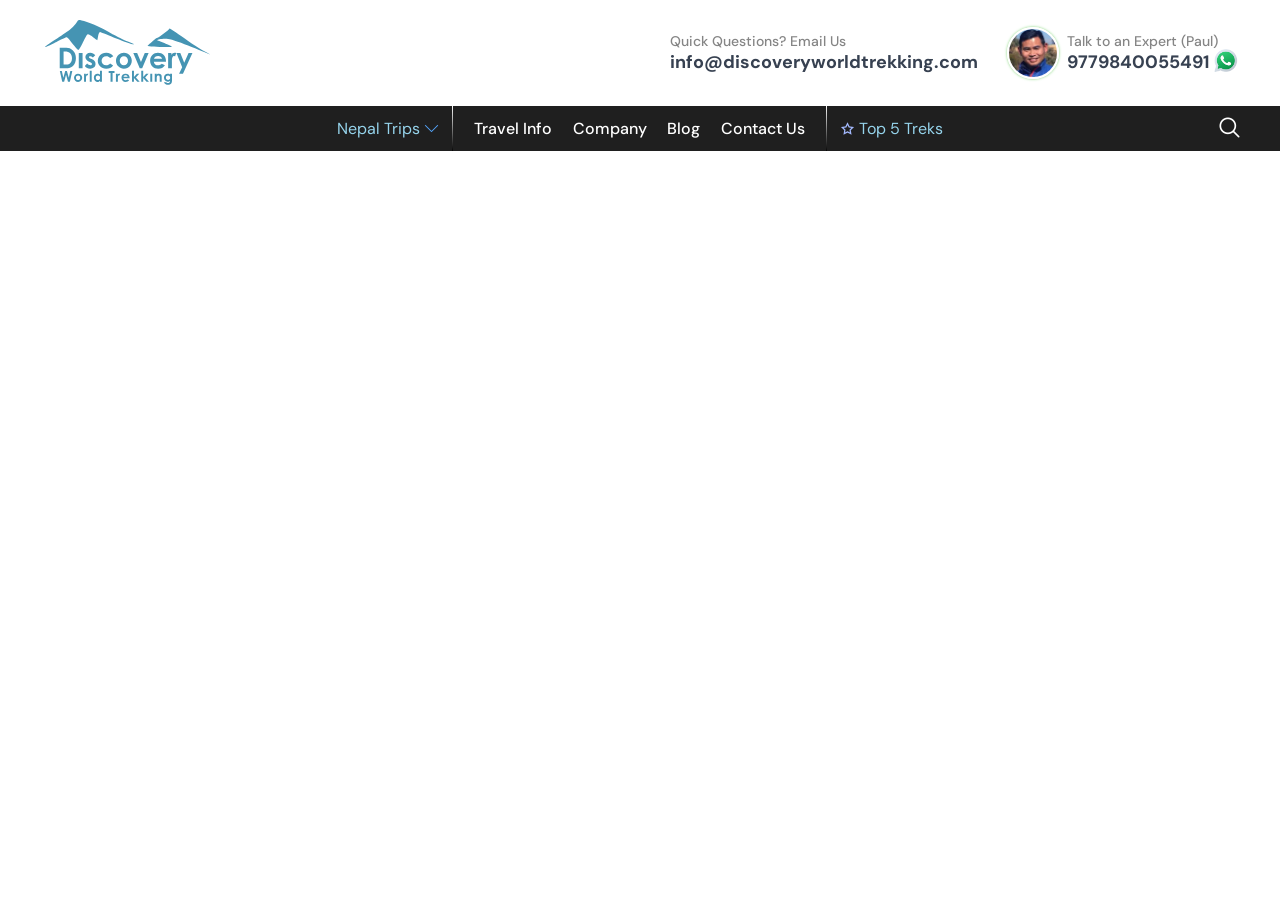
==== html/header.html @ b8f2e22e "blue_links id changed to class and vertical_nav removed from large screen" ====
<!DOCTYPE html>
<html lang="en">

<head>
    <meta charset="UTF-8">
    <meta name="viewport" content="width=device-width, initial-scale=1.0">
    <title>Header</title>
    <link rel="stylesheet" href="../styles/header.css">
    <link rel="icon" href="../images/icon.jpg">
    <link rel="preconnect" href="https://fonts.googleapis.com">
    <link rel="preconnect" href="https://fonts.gstatic.com" crossorigin>
    <link href="https://fonts.googleapis.com/css2?family=DM+Sans:wght@400;500;700&display=swap" rel="stylesheet">
</head>

<body>
    <header>
        <!-- header top logo part here  -->
        <div id="header_top">
            <img class="logo" src="../images/logo.svg" alt="">
            <div class="utility">
                <div class="utility_left">
                    <div class="box">
                        <span>Quick Questions? Email Us</span>
                        <a href="">info@discoveryworldtrekking.com</a>
                    </div>
                </div>
                <div class="utility_right">
                    <img class="person_image" src="../images/chat-person.webp" alt="">
                    <div class="box">
                        <span>Talk to an Expert (Paul)</span>
                        <div><a href="">9779840055491</a><img class="whatsapp_image" src="../images/whatsapp.png" alt=""></div>
                    </div>
                </div>
            </div>
            <div class="menubar">
                <img class="search_start" src="../images/search.png" alt="">
                <img src="../images/envelope.png" alt="">
                <img src="../images/whatsapp.png" alt="">
                <img class="Hbar" src="../images/bar.png" alt="">
            </div>
        </div>
        <!--large screen nav here -->
        <nav>
            <ul class="outer_ul">
                <li class="Nepal_Trips_link parent_li">
                    <a class="blue_links" class="parent_link" href="#">Nepal Trips&nbsp;<img src="../images/down_arrow.png" alt=""></a>
                    <div class="mega_menu hover_menu">
                        <aside class="sidebar">
                            <ul>
                                <li><a href="#">All Trips</a></li>
                                <li><a href="#">Everest Treks</a></li>
                                <li><a href="#">Annapurna Treks</a></li>
                                <li><a href="#">Manaslu Treks</a></li>
                                <li><a href="#">Langtang Treks</a></li>
                                <li><a href="#">Ganesh Himal Treks</a></li>
                                <li><a href="#">Mustang Treks</a></li>
                                <li><a href="#">Peak Climbing In Nepal</a></li>
                                <li><a href="#">Jungle Safari In Nepal</a></li>
                            </ul>
                        </aside>
                        <main class="contents">
                            <div class="clt_button_wrapper"><button>Confused? Lets Talk</button></div>
                            <div class="trips_grid">
                                <ul class="grid">
                                    <li><a href="#">Ama Dablam Base Camp – 13 Days</a></li>
                                    <li><a href="#">Annapurna Base Camp Short Trek – 5 Days</a></li>
                                    <li><a href="#">Annapurna Base Camp Short Trek – 7 Days</a></li>
                                    <li><a href="#">Annapurna Base Camp Trek – 11 Days</a></li>
                                    <li><a href="#">Annapurna Circuit Short Trek – 10 Days</a></li>
                                    <li><a href="#">Annapurna Circuit Trek – 14 Days</a></li>
                                    <li><a href="#">Annapurna Circuit Trek Fly Out From Jomsom –12 Days</a></li>
                                    <li><a href="#">Annapurna Circuit Trek With Tilicho Lake – 16 Days</a></li>
                                    <li><a href="#">Annapurna Sanctuary Trek – 9 Days</a></li>
                                    <li><a href="#">Annapurna Trek – 20 Days</a></li>
                                    <li><a href="#">Chitwan National Park Safari – 3 Days</a></li>
                                    <li><a href="#">Day Tour In Nagarkot – 1 Day</a></li>
                                    <li><a href="#">Everest Base Camp Chola Pass Gokyo Trek – 15 Days</a></li>
                                    <li><a href="#">Everest Base Camp Helicopter – 10 Days</a></li>
                                    <li><a href="#">Everest Base Camp Helicopter – 5 Days</a></li>
                                    <li><a href="#">Everest Base Camp Helicopter Tour – 1 Day</a></li>
                                    <li><a href="#">Gokyo Ri Trek – 11 Days</a></li>
                                    <li><a href="#">Island Peak Climb – 14 Days</a></li>
                                    <li><a href="#">Island Peak Climbing With EBC – 16 Days</a></li>
                                    <li><a href="#">Kathmandu Valley Tour – 1 Day</a></li>
                                    <li><a href="#">Kathmandu Valley World Heritage Sites Tour – 5 Days</a></li>
                                    <li><a href="#">Khopra Danda And Annapurna Base Camp Trek –13 Days</a></li>
                                    <li><a href="#">Khopra Danda Trek – 6 Days</a></li>
                                    <li><a href="#">Langtang Gosainkunda Trek – 13 Days</a></li>
                                    <li><a href="#">Langtang Trek – 8 Days</a></li>
                                    <li><a href="#">Lobuche Peak Climbing – 15 Days</a></li>
                                    <li><a href="#">Luxury Everest Base Camp Trek – 14 Days</a></li>
                                    <li><a href="#">Manaslu Circuit Trek – 12 Days</a></li>
                                    <li><a href="#">Manaslu Circuit Trek – 16 Days</a></li>
                                    <li><a href="#">Manaslu Tsum Valley Trek – 19 Days</a></li>
                                    <li><a href="#">Mardi Himal & Annapurna Base Camps Trek–13 Days</a></li>
                                    <li><a href="#">Mardi Himal & Khopra Danda Trek – 13 Days</a></li>
                                    <li><a href="#">Everest Base Camp Hike – 17 Days</a></li>
                                    <li><a href="#">Everest Base Camp Short Trek – 10 Days</a></li>
                                    <li><a href="#">Everest Base Camp Trek – 12 Days</a></li>
                                    <li><a href="#">Everest Base Camp Trek – 15 Days</a></li>
                                    <li><a href="#">Everest Base Camp Trek – 14 Days</a></li>
                                    <li><a href="#">Everest Base Camp Trek Via Gokyo Lakes– 15 Days</a></li>
                                    <li><a href="#">Everest Base Camp Trek With Gokyo Ri (Avoiding Chola Pass) – 15 Days</a></li>
                                    <li><a href="#">Everest Helicopter Tour – 10 Days</a></li>
                                    <li><a href="#">Everest High Pass Trek – 15 Days</a></li>
                                    <li><a href="#">Everest Three Passes Trek – 17 Days</a></li>
                                    <li><a href="#">Everest View Trek – 7 Days</a></li>
                                    <li><a href="#">Ghorepani Poon Hill Trek – 5 Days</a></li>
                                    <li><a href="#">Mardi Himal Trek – 7 Days</a></li>
                                    <li><a href="#">Mera Peak Climbing –15 Days</a></li>
                                    <li><a href="#">Nagarkot Sunrise Tour – 1 Days</a></li>
                                    <li><a href="#">Poon Hill Trek – 4 Days</a></li>
                                    <li><a href="#">Ruby Valley Trek – 7 Days</a></li>
                                    <li><a href="#">Ruby Valley Trekking – 8 Days</a></li>
                                    <li><a href="#">Tamang Heritage Trail – 12 Days</a></li>
                                    <li><a href="#">Three Peaks Climbing – Pokalde, The Island And Lobuche East – 19 Days</a></li>
                                    <li><a href="#">Trishuli River Rafting – 02 Days</a></li>
                                    <li><a href="#">Tsum Valley Trek – 16 Days</a></li>
                                    <li><a href="#">Upper Mustang Trek – 15 Days</a></li>
                                </ul>
                                <ul class="grid">
                                    <li><a href="#">Everest Base Camp Trek - 14 Days</a></li>
                                    <li><a href="#">Everest Base Camp Trek - 12 Days</a></li>
                                    <li><a href="#">Everest Base Camp Trek Via Gokyo Lakes- 15 Days</a></li>
                                    <li><a href="#">Everest Base Camp Chola Pass Gokyo Trek - 15 Days</a></li>
                                    <li><a href="#">Everest Base Camp Short Trek - 10 Days</a></li>
                                    <li><a href="#">Gokyo Ri Trek - 11 Days</a></li>
                                    <li><a href="#">Everest Three Passes Trek - 17 Days</a></li>
                                    <li><a href="#">Everest High Pass Trek - 15 Days</a></li>
                                    <li><a href="#">Everest View Trek - 7 Days</a></li>
                                    <li><a href="#">Luxury Everest Base Camp Trek - 14 Days</a></li>
                                    <li><a href="#">Ama Dablam Base Camp - 13 Days</a></li>
                                    <li><a href="#">Everest Base Camp Hike - 17 Days</a></li>
                                    <li><a href="#">Everest Base Camp Helicopter - 10 Days</a></li>
                                    <li><a href="#">Everest Base Camp Helicopter - 5 Days</a></li>
                                    <li><a href="#">Island Peak Climbing With EBC - 16 Days</a></li>
                                    <li><a href="#">Everest Base Camp Trek - 15 Days</a></li>
                                    <li><a href="#">Everest Base Camp Helicopter Tour - 1 Day</a></li>
                                    <li><a href="#">Everest Helicopter Tour - 10 Days</a></li>
                                    <li><a href="#">Everest Base Camp Trek With Gokyo Ri (Avoiding Chola Pass) - 15 Days</a></li>
                                </ul>
                                <ul class="grid">
                                    <li><a href="#">Annapurna Circuit Trek - 14 Days</a></li>
                                    <li><a href="#">Annapurna Base Camp Trek - 11 Days</a></li>
                                    <li><a href="#">Annapurna Circuit Trek With Tilicho Lake - 16 Days</a></li>
                                    <li><a href="#">Annapurna Base Camp Short Trek - 7 Days</a></li>
                                    <li><a href="#">Annapurna Sanctuary Trek - 9 Days</a></li>
                                    <li><a href="#">Mardi Himal Trek - 7 Days</a></li>
                                    <li><a href="#">Annapurna Base Camp Short Trek - 5 Days</a></li>
                                    <li><a href="#">Ghorepani Poon Hill Trek - 5 Days</a></li>
                                    <li><a href="#">Poon Hill Trek - 4 Days</a></li>
                                    <li><a href="#">Annapurna Circuit Short Trek - 10 Days</a></li>
                                    <li><a href="#">Annapurna Trek - 20 Days</a></li>
                                    <li><a href="#">Khopra Danda Trek - 6 Days</a></li>
                                    <li><a href="#">Annapurna Circuit Trek Fly Out From Jomsom -12 Days</a></li>
                                    <li><a href="#">Mardi Himal & Annapurna Base Camps Trek-13 Days</a></li>
                                    <li><a href="#">Khopra Danda And Annapurna Base Camp Trek -13 Days</a></li>
                                    <li><a href="#">Mardi Himal & Khopra Danda Trek - 13 Days</a></li>
                                </ul>
                                <ul class="grid">
                                    <li><a href="#">Manaslu Circuit Trek - 16 Days</a></li>
                                    <li><a href="#">Manaslu Circuit Trek - 12 Days</a></li>
                                    <li><a href="#">Manaslu Tsum Valley Trek - 19 Days</a></li>
                                    <li><a href="#">Tsum Valley Trek - 16 Days</a></li>
                                </ul>
                                <ul class="grid">
                                    <li><a href="#">Langtang Trek - 8 Days</a></li>
                                    <li><a href="#">Langtang Gosainkunda Trek - 13 Days</a></li>
                                    <li><a href="#">Tamang Heritage Trail - 12 Days</a></li>
                                </ul>
                                <ul class="grid">
                                    <li><a href="#">Ruby Valley Trek - 7 Days</a></li>
                                    <li><a href="#"> Ruby Valley Trekking - 8 Days</a></li>
                                </ul>
                                <ul class="grid">
                                    <li><a href="#">Upper Mustang Trek - 15 Days</a></li>
                                </ul>
                                <ul class="grid">
                                    <li><a href="#">Island Peak Climb - 14 Days</a></li>
                                    <li><a href="#">Mera Peak Climbing -15 Days</a></li>
                                    <li><a href="#">Three Peaks Climbing - Pokalde, The Island And Lobuche East - 19 Days</a></li>
                                    <li><a href="#">Lobuche Peak Climbing - 15 Days</a></li>
                                </ul>
                                <ul class="grid">
                                    <li><a href="#">Chitwan National Park Safari - 3 Days</a></li>
                                </ul>
                            </div>
                        </main>
                    </div>
                </li>
            </ul>
            <ul class="outer_ul">
                <li class="travel_link nav_link parent_li">
                    <a class="parent_link" id="white_links" href="#">Travel Info</a>
                    <ul class="hover_menu mini_hover travel_hover">
                        <li><a href="#">Travel Guide for Nepal</a></li>
                        <li><a href="#">Private Treks in Nepal</a></li>
                        <li><a href="#">Why travel to Nepal?</a></li>
                        <li><a href="#">Regions in Nepal</a></li>
                        <li><a href="#">Attractions in Nepal</a></li>
                        <li><a href="#">Guides Mandatory for Trekkers</a></li>
                        <li><a href="#">Accommodation Facilities in Nepal</a></li>
                        <li><a href="#">Altitude Acclimatization 10 Golden Rules</a></li>
                        <li><a href="#">Getting to Nepal and Visas</a></li>
                        <li><a href="#">Currency & Payments</a></li>
                        <li><a href="#">Facts About Mt. Everest</a></li>
                        <li><a href="#">Food and Beverages</a></li>
                        <li><a href="#">Safety and security while travelling in Nepal</a></li>
                        <li><a href="#">Transportation in Nepal</a></li>
                        <li><a href="#">Travel Insurance</a></li>
                        <li><a href="#">Trekking Permit/Fees</a></li>
                        <li><a href="#">Weather and Climate in Nepal</a></li>
                        <li><a href="#">What to do before coming to Nepal?</a></li>
                        <li><a href="#">When to come to Nepal?</a></li>
                    </ul>
                </li>
                <li class="nav_link company_link parent_li">
                    <a class="parent_link" id="white_links" href="#">Company</a>
                    <div class="hover_menu mini_hover company_hover">
                        <ul>
                            <li><a href="#">About Us</a></li>
                            <li><a href="#">Founder</a></li>
                            <li><a href="#">Our Team</a></li>
                            <li><a href="#">Why DWT</a></li>
                            <li><a href="#">Responsible Tourism</a></li>
                            <li><a href="#">Terms & Conditions</a></li>
                            <li><a href="#">CSR</a></li>
                            <li><a href="#">Legal Documents</a></li>
                            <li><a href="#">Privacy Policy</a></li>
                        </ul>
                    </div>
                </li>
                <li class="nav_link parent_li">
                    <a id="white_links" class="parent_link" href="">Blog</a>
                </li>
                <li class="nav_link parent_li">
                    <a id="white_links" class="parent_link" href="">Contact Us</a>
                </li>
            </ul>
            <ul class="outer_ul">
                <li class="nav_link top5treks_link parent_li">
                    <a class="blue_links" class="parent_link" href="#"><img src="../images/star.png" alt="">&nbsp;Top 5 Treks</a>
                    <div class="hover_menu mini_hover top5treks_hover">
                        <ul>
                            <li><a href="#">Everest Base Camp Trek – 14 Days</a></li>
                            <li><a href="#">Annapurna Circuit Trek – 14 Days</a></li>
                            <li><a href="#">Annapurna Base Camp Trek – 11 Days</a></li>
                            <li><a href="#">Annapurna Circuit Trek with Tilicho Lake – 16 Days</a></li>
                            <li><a href="#">Manaslu Circuit Trek – 16 Days</a></li>
                        </ul>
                    </div>
                </li>
            </ul>
            <img class="search_btn_nav search_start" src="../images/search.png" alt="">
        </nav>
        <!-- mobile screen nav-style here -->
        <div class="mobile_nav">
            <svg class="search search_start" xmlns="http://www.w3.org/2000/svg" x="0px" y="0px" width="100" height="100" viewBox="0,0,256,256">
                <g fill="#8eb4c2" fill-rule="nonzero" stroke="none" stroke-width="1" stroke-linecap="butt" stroke-linejoin="miter" stroke-miterlimit="10" stroke-dasharray="" stroke-dashoffset="0" font-family="none" font-weight="none" font-size="none" text-anchor="none"
                    style="mix-blend-mode: normal">
                    <g transform="scale(8.53333,8.53333)">
                        <path
                            d="M13,3c-5.511,0 -10,4.489 -10,10c0,5.511 4.489,10 10,10c2.39651,0 4.59738,-0.85101 6.32227,-2.26367l5.9707,5.9707c0.25082,0.26124 0.62327,0.36648 0.97371,0.27512c0.35044,-0.09136 0.62411,-0.36503 0.71547,-0.71547c0.09136,-0.35044 -0.01388,-0.72289 -0.27512,-0.97371l-5.9707,-5.9707c1.41266,-1.72488 2.26367,-3.92576 2.26367,-6.32227c0,-5.511 -4.489,-10 -10,-10zM13,5c4.43012,0 8,3.56988 8,8c0,4.43012 -3.56988,8 -8,8c-4.43012,0 -8,-3.56988 -8,-8c0,-4.43012 3.56988,-8 8,-8z">
                        </path>
                    </g>
                </g>
            </svg>
            <span class="search_start">Search Your Trip</span>
            <button class="Hbar">
                <svg class="hamburger" xmlns="http://www.w3.org/2000/svg" x="0px" y="0px" width="100" height="100" viewBox="0,0,256,256">
                    <g fill="#fbfbfb" fill-rule="nonzero" stroke="none" stroke-width="1" stroke-linecap="butt" stroke-linejoin="miter" stroke-miterlimit="10" stroke-dasharray="" stroke-dashoffset="0" font-family="none" font-weight="none" font-size="none" text-anchor="none"
                        style="mix-blend-mode: normal">
                        <g transform="scale(10.66667,10.66667)">
                            <path d="M20,14h-16c-1.105,0 -2,-0.895 -2,-2v0c0,-1.105 0.895,-2 2,-2h16c1.105,0 2,0.895 2,2v0c0,1.105 -0.895,2 -2,2z" opacity="0.35"></path>
                            <path d="M20,7h-16c-1.105,0 -2,-0.895 -2,-2v0c0,-1.105 0.895,-2 2,-2h16c1.105,0 2,0.895 2,2v0c0,1.105 -0.895,2 -2,2z"></path>
                            <path d="M20,21h-16c-1.105,0 -2,-0.895 -2,-2v0c0,-1.105 0.895,-2 2,-2h16c1.105,0 2,0.895 2,2v0c0,1.105 -0.895,2 -2,2z"></path>
                        </g>
                    </g>
                </svg>
                <p>Menu</p>
            </button>
        </div>
        <!-- vertical navigation here -->
        <div class="vertical_nav">
            <p class="click_this"><img src="../images/star.png" alt="">&nbsp;Top 5 Treks</p>
            <div class="click_down">
                <a href="#">Everest Base Camp Trek – 14 Days</a>
                <a href="#">Annapurna Circuit Trek – 14 Days</a>
                <a href="#">Annapurna Base Camp Trek – 11 Days</a>
                <a href="#">Annapurna Circuit Trek with Tilicho Lake – 16 Days</a>
                <a href="#">Manaslu Circuit Trek – 16 Days</a>
            </div>
            <p class="click_this">All Trips</p>
            <div class="click_down">
                <a href="#">Ama Dablam Base Camp - 13 Days</a>
                <a href="#">Annapurna Base Camp Short Trek – 5 Days</a>
                <a href="#">Annapurna Base Camp Short Trek – 7 Days</a>
                <a href="#">Annapurna Base Camp Trek – 11 Days</a>
                <a href="#">Annapurna Circuit Short Trek – 10 Days</a>
                <a href="#">Annapurna Circuit Trek – 14 Days</a>
                <a href="#">Annapurna Circuit Trek Fly Out From Jomsom –12 Days</a>
                <a href="#">Annapurna Circuit Trek With Tilicho Lake – 16 Days</a>
                <a href="#">Annapurna Sanctuary Trek – 9 Days</a>
                <a href="#">Annapurna Trek – 20 Days</a>
                <a href="#">Chitwan National Park Safari – 3 Days</a>
                <a href="#">Day Tour In Nagarkot – 1 Day</a>
                <a href="#">Everest Base Camp Chola Pass Gokyo Trek – 15 Days</a>
                <a href="#">Everest Base Camp Helicopter – 10 Days</a>
                <a href="#">Everest Base Camp Helicopter – 5 Days</a>
                <a href="#">Gokyo Ri Trek – 11 Days</a>
                <a href="#">Island Peak Climb – 14 Days</a>
                <a href="#">Island Peak Climbing With EBC – 16 Days</a>
                <a href="#">Kathmandu Valley Tour – 1 Day</a>
                <a href="#">Kathmandu Valley World Heritage Sites Tour – 5 Days</a>
                <a href="#">Khopra Danda And Annapurna Base Camp Trek –13 Days</a>
                <a href="#">Khopra Danda Trek – 6 Days</a>
                <a href="#">Langtang Gosainkunda Trek – 13 Days</a>
                <a href="#">Langtang Trek – 8 Days</a>
                <a href="#">Lobuche Peak Climbing – 15 Days</a>
                <a href="#">Luxury Everest Base Camp Trek – 14 Days</a>
                <a href="#">Manaslu Circuit Trek – 12 Days</a>
                <a href="#">Manaslu Circuit Trek – 16 Days</a>
                <a href="#">Manaslu Tsum Valley Trek – 19 Days</a>
                <a href="#">Everest Base Camp Helicopter Tour - 1 Day</a>
                <a href="#">Everest Base Camp Hike - 17 Days</a>
                <a href="#">Everest Base Camp Short Trek - 10 Days</a>
                <a href="#">Everest Base Camp Trek - 12 Days</a>
                <a href="#">Everest Base Camp Trek - 15 Days</a>
                <a href="#">Everest Base Camp Trek - 14 Days</a>
                <a href="#">Everest Base Camp Trek Via Gokyo Lakes - 15 Days</a>
                <a href="#">Everest Base Camp Trek With Gokyo Ri (Avoiding Chola Pass) - 15 Days</a>
                <a href="#">Everest Helicopter Tour - 10 Days</a>
                <a href="#">Everest High Pass Trek - 15 Days</a>
                <a href="#">Everest Three Passes Trek - 17 Days</a>
                <a href="#">Everest View Trek - 7 Days</a>
                <a href="#">Ghorepani Poon Hill Trek - 5 Days</a>
                <a href="#">Mardi Himal & Annapurna Base Camps Trek - 13 Days</a>
                <a href="#">Mardi Himal & Khopra Danda Trek - 13 Days</a>
                <a href="#">Mardi Himal Trek - 7 Days</a>
                <a href="#">Mera Peak Climbing - 15 Days</a>
                <a href="#">Nagarkot Sunrise Tour - 1 Days</a>
                <a href="#">Poon Hill Trek - 4 Days</a>
                <a href="#">Ruby Valley Trek - 7 Days</a>
                <a href="#">Ruby Valley Trekking - 8 Days</a>
                <a href="#">Tamang Heritage Trail - 12 Days</a>
                <a href="#">Three Peaks Climbing - Pokalde, The Island And Lobuche East - 19 Days</a>
                <a href="#">Trishuli River Rafting - 02 Days</a>
                <a href="#">Tsum Valley Trek - 16 Days</a>
                <a href="#">Upper Mustang Trek - 15 Days</a>
            </div>
            <p class="click_this">Everest Treks</p>
            <div class="click_down">
                <a href="#">Everest Base Camp Trek - 14 Days</a>
                <a href="#">Everest Base Camp Trek - 12 Days</a>
                <a href="#">Everest Base Camp Trek Via Gokyo Lakes - 15 Days</a>
                <a href="#">Everest Base Camp Chola Pass Gokyo Trek - 15 Days</a>
                <a href="#">Everest Base Camp Short Trek - 10 Days</a>
                <a href="#">Gokyo Ri Trek - 11 Days</a>
                <a href="#">Everest Three Passes Trek - 17 Days</a>
                <a href="#">Everest High Pass Trek - 15 Days</a>
                <a href="#">Everest View Trek - 7 Days</a>
                <a href="#">Luxury Everest Base Camp Trek - 14 Days</a>
                <a href="#">Ama Dablam Base Camp - 13 Days</a>
                <a href="#">Everest Base Camp Hike - 17 Days</a>
                <a href="#">Everest Base Camp Helicopter - 10 Days</a>
                <a href="#">Everest Base Camp Helicopter - 5 Days</a>
                <a href="#">Island Peak Climbing With EBC - 16 Days</a>
                <a href="#">Everest Base Camp Trek - 15 Days</a>
                <a href="#">Everest Base Camp Helicopter Tour - 1 Day</a>
                <a href="#">Everest Helicopter Tour - 10 Days</a>
                <a href="#">Everest Base Camp Trek With Gokyo Ri (Avoiding Chola Pass) - 15 Days</a>
            </div>
            <p class="click_this">Annapurna Treks</p>
            <div class="click_down">
                <a href="#">Annapurna Circuit Trek - 14 Days</a>
                <a href="#">Annapurna Base Camp Trek - 11 Days</a>
                <a href="#">Annapurna Circuit Trek With Tilicho Lake - 16 Days</a>
                <a href="#">Annapurna Base Camp Short Trek - 7 Days</a>
                <a href="#">Annapurna Sanctuary Trek - 9 Days</a>
                <a href="#">Mardi Himal Trek - 7 Days</a>
                <a href="#">Annapurna Base Camp Short Trek - 5 Days</a>
                <a href="#">Ghorepani Poon Hill Trek - 5 Days</a>
                <a href="#">Poon Hill Trek - 4 Days</a>
                <a href="#">Annapurna Circuit Short Trek - 10 Days</a>
                <a href="#">Annapurna Trek - 20 Days</a>
                <a href="#">Khopra Danda Trek - 6 Days</a>
                <a href="#">Annapurna Circuit Trek Fly Out From Jomsom - 12 Days</a>
                <a href="#">Mardi Himal & Annapurna Base Camps Trek - 13 Days</a>
                <a href="#">Khopra Danda And Annapurna Base Camp Trek - 13 Days</a>
                <a href="#">Mardi Himal & Khopra Danda Trek - 13 Days</a>
            </div>
            <p class="click_this">Manaslu Treks</p>
            <div class="click_down">
                <a href="#">Manaslu Circuit Trek - 16 Days</a>
                <a href="#">Manaslu Circuit Trek - 12 Days</a>
                <a href="#">Manaslu Tsum Valley Trek - 19 Days</a>
                <a href="#">Tsum Valley Trek - 16 Days</a>
            </div>
            <p class="click_this">Langtang Treks</p>
            <div class="click_down">
                <a href="#">Langtang Trek - 8 Days</a>
                <a href="#">Langtang Gosainkunda Trek - 13 Days</a>
                <a href="#">Tamang Heritage Trail - 12 Days</a>
            </div>
            <p class="click_this">Ganesh Himal Treks</p>
            <div class="click_down">
                <a href="#">Langtang Trek - 8 Days</a>
                <a href="#">Langtang Gosainkunda Trek - 13 Days</a>
                <a href="#">Tamang Heritage Trail - 12 Days</a>
            </div>
            <p class="click_this">Mustang Treks</p>
            <div class="click_down">
                <a href="#">Upper Mustang Trek - 15 Days</a>
            </div>
            <p class="click_this">Peak Climbing In Nepal</p>
            <div class="click_down">
                <a href="#">Island Peak Climb – 14 Days</a>
                <a href="#">Mera Peak Climbing – 15 Days</a>
                <a href="#">Three Peaks Climbing – Pokalde, The Island And Lobuche East – 19 Days</a>
                <a href="#">Lobuche Peak Climbing – 15 Days</a>
            </div>
            <p class="click_this">Jungle Safari In Nepal</p>
            <div class="click_down">
                <a href="#">Chitwan National Park Safari - 3 Days</a>
            </div>
            <p class="click_this">Travel Info</p>
            <div class="click_down">
                <a href="#">Travel Guide for Nepal</a>
                <a href="#">Currency & Payments</a>
                <a href="#">Private Treks in Nepal</a>
                <a href="#">Facts About Mt. Everest</a>
                <a href="#">Why travel to Nepal?</a>
                <a href="#">Food and Beverages</a>
                <a href="#">Regions in Nepal</a>
                <a href="#">Safety and security while travelling in Nepal</a>
                <a href="#">Attractions in Nepal</a>
                <a href="#">Transportation in Nepal</a>
                <a href="#">Guides Mandatory for Trekkers</a>
                <a href="#">Travel Insurance</a>
                <a href="#">Accommodation Facilities in Nepal</a>
                <a href="#">Weather and Climate in Nepal</a>
                <a href="#">Altitude Acclimatization</a>
                <a href="#">10 Golden Rules</a>
                <a href="#">Getting to Nepal and Visas</a>
                <a href="#">What to do before coming to Nepal?</a>
                <a href="#">When to come to Nepal?</a>
            </div>
            <p class="click_this">Company</p>
            <div class="click_down">
                <a href="#">About Us</a>
                <a href="#">Founder</a>
                <a href="#">Our Team</a>
                <a href="#">Why DWT</a>
                <a href="#">Responsible Tourism</a>
                <a href="#">Terms & Conditions</a>
                <a href="#">CSR</a>
                <a href="#">Legal Documents</a>
                <a href="#">Privacy Policy</a>
            </div>
            <p><a class="root_links" href="#">Blog</a></p>
            <p><a class="root_links" href="#">Contact Us</a></p>
            <ul>
                <li>Quick Questions? Email Us&nbsp;&nbsp;<a href="#">info@zzzcoveryworldtrekzzzz.com</a></li>
                <li>Talk to an Expert&nbsp;<img style="height: 20px; width: 20px;" src="../images/whatsapp.png" alt="">&nbsp;<a href="#">98xxxxxxxx</a></li>
            </ul>
        </div>
        <!-- search screen here -->
        <div class="search_screen">
            <div class="search_box">
                <img class="search_icon search_start" src="../images/search.png" alt="">
                <input type="text" name="search_key" placeholder="Search">
                <img class="cross_icon" src="../images/cross.png" alt="">
            </div>
            <div class="search_cover"></div>
        </div>
    </header>
    <script src="../javascripts/header.js"></script>
</body>

</html>
---- styles/header.css ----
*{
    margin: 0;padding: 0;box-sizing: border-box;
}
header{
    font-family: 'DM Sans' , system-ui, -apple-system, BlinkMacSystemFont, 'Segoe UI', Roboto, Oxygen, Ubuntu, Cantarell, 'Open Sans', 'Helvetica Neue', sans-serif;
}
header #header_top{
    padding: 20px 3.5%;display: flex;align-items: center;justify-content: space-between;
}
header #header_top .utility{
    display: flex; gap: 1.8rem;
}
header #header_top .utility .box{
    display: flex;flex-direction: column;justify-content: center;
}
header #header_top .utility .box span{
    color: rgb(133, 133, 133);font-weight: 500;font-size: 14px;
}
header #header_top .utility .box a{
    text-decoration: none;font-size: 18px;color: rgb(55, 65, 81);font-weight: 700;
}
header #header_top .utility .utility_left{
    display: flex;
}
header #header_top .utility .utility_right{
    display: flex;gap: 0.5rem;
}
header #header_top .utility .utility_right .box .whatsapp_image{
    width: 18px; scale: 1.5; margin-left: 0.5rem;transform: translateY(1px);
}
header #header_top .utility .utility_right .person_image{
    width: 52px;height: 52px; border-radius: 50%; box-shadow:0 0 3px rgb(126, 212, 115);border: 2px solid white;
}
header #header_top .menubar{
    display: none;
}




header nav{
    display: flex;
    justify-content: center;
    position: relative;
    background-color: rgb(31, 31, 31);padding: 0 5px;
}
nav .outer_ul{
    display: flex;gap: 0.3rem;padding: 0 0.8rem;align-items: center;
}
nav .outer_ul .parent_li{
    list-style-type: none;
}
nav .outer_ul .parent_li img{
    transform: translateY(2px);
}
nav .outer_ul:nth-child(2){
    border-left: 1px solid;border-right: 1px solid;border-image: linear-gradient(to bottom , white , black)1;
}
nav .parent_link{
    list-style-type: none;line-height: 45px;font-size: 16px;padding: 0 0.5rem;
}
nav .nav_link{
    position: relative;
}
nav #white_links{
    text-decoration: none;display: flex;align-items: center;gap: 0 4px;font-weight: 500; color: white;
}
nav #white_links:hover{
    color: rgb(83, 190, 233);
}
nav .hover_menu{
    display: none;position: absolute;
}
nav .mini_hover{
    position: absolute;left: 0;background-color: white;padding: 10px;
}
nav .mini_hover li{
    list-style-type: none;padding: 5px 0;
}
nav .mini_hover li a{
    line-height: 20px; padding: 5px 0; font-size: 14px;color: black;text-decoration: none;
}
nav .mini_hover li a:hover{
    color: rgb(71, 191, 212);transition: color 0.2s ease;
}
.travel_link:hover> .travel_hover{
    display: block;column-count: 2;width: 400px;
}
.company_link:hover> .company_hover{
    display: block;width: 280px;
}
.top5treks_link:hover> .top5treks_hover{
    display: block;width: 280px;
}
 nav ul .mega_menu{
    position: absolute; left: 5vw;width: 90%;height: 480px; padding: 1rem; color: black; background-color: white;
}  
 nav ul .Nepal_Trips_link:hover >.mega_menu{
   display: flex; transition: all 0.5s ease;
} 
 nav .sidebar{
    width: 23%; border-right: 1px solid rgba(128, 128, 128, 0.76);
}
nav .sidebar ul li{
    list-style-type: none;padding: 0.5rem 0.3rem;cursor: pointer;
}
nav .sidebar ul li.active{
    background-color: rgb(224, 224, 224);border-right: 3px solid rgb(129, 129, 255);
}
nav .sidebar ul li:hover > a{
color: rgb(84, 84, 255);
}
 nav .sidebar ul li a{
    color: #111827;text-decoration: none;font-size: 16px;font-weight: 600;
}
 nav .contents{
    width: 77%;padding: 0 1rem;
}
 nav .trips_grid{
    height: 90%; width: 100%;overflow-x: auto; padding: 0.5rem 0.5rem;
}
nav .trips_grid .grid{
    display: none;
}
 nav .trips_grid ul li{
    list-style-type: none;padding: 5px 0;
 }
 nav .trips_grid ul li a{
    color: black; font-size: 14px;text-decoration: none;
}
 nav .trips_grid ul li a:hover{
    color: rgb(71, 191, 212);transition: color 0.2s ease;
 }
 nav .trips_grid ul{
    display: block;column-count: 2;
}
 nav .clt_button_wrapper{
    padding: 0.5rem 0; border-bottom: 1px solid rgba(128, 128, 128, 0.719);
 }
 nav .clt_button_wrapper button{
    padding: 10px 14px; font-size: 14px; background-color: rgb(122, 122, 255); color: white;border: none; font-weight: 600;
    border-radius: 4px;
}
 nav .blue_links{
    color: rgb(150, 212, 236); text-decoration: none;gap: 4px;line-height: 45px;
}
 nav .blue_links:hover{
    color: rgb(83, 190, 233);
}
 nav .blue_links img{
    filter: invert(42%) sepia(93%) saturate(1352%) hue-rotate(203deg) brightness(119%) contrast(119%);
}
nav .search_btn_nav{
    position: absolute; 
    filter: brightness(0) invert(1);
    width: 25px; 
    height: 25px;
    right: 3%;top: 20%;
    cursor: pointer;
}
header .mobile_nav{
        display: none;
    }


    

/* search screen here */
header .search_screen{
    width:100%;
    display: none;
    flex-direction: column;
    background-color: white;
    position: fixed;
    top: 0;
    left: 0;
    overflow: hidden;
}
.search_screen .search_box{
    height: fit-content;
    width: 65%;
    display: flex;
    align-items: center;
    justify-content: center;
    margin: 0 auto;
    padding: 12px 10px;
}
.search_screen .search_box .search_icon{
    height: 25px;
    width: 25px;
    filter: opacity(0.7);
}
.search_screen .search_cover{
    background-color: rgba(0, 0, 0, 0.678);
    width: 100%;
}
.search_screen .search_box input{
    padding: 1rem 1rem;
    font-size: 30px;
    border: none;
    outline: none;
    width: 100%;
}
.search_screen .search_box input::placeholder{
    font-size: 30px;color: rgb(214, 214, 214);
}



/* vertical navigation here */
header .vertical_nav{
    display: none;
    flex-direction: column;
    padding: 3px 0;
    background-color: #374151;
}
header .vertical_nav.active{
    display: flex;
}
header .vertical_nav .root_links{
    color: #d5eff9;
    font-size: 18px;
    text-decoration: none;
}
header .vertical_nav p{
    background-color: #374151;
    color: #d5eff9;
    font-size: 18px;
    padding: 12px 0px;
    border-bottom: 1px solid rgba(128, 128, 128, 0.377);
    margin: 0 24px;
    cursor: pointer;
}
header .vertical_nav .click_down a{
    text-decoration: none;
    font-size: 14px;
    font-weight: 600;
    color: #d5eff9;
    padding: 12px 0px;
    border-bottom: 1px solid rgba(128, 128, 128, 0.377);
    margin: 0 24px;
}
header .vertical_nav .click_down{
    flex-direction: column;
    background-color: #1f2937;
    display: none;
    height: 0;
}
header .vertical_nav .click_down.active{
    display: flex;
}
header .vertical_nav ul{
    padding: 20px 24px;
    background-color: #374151;
    display: flex;
    flex-direction: column;
    gap: 0.5rem;
}
header .vertical_nav ul li{
    display: flex;
    align-items: center;
    justify-content: flex-end;
    color: whitesmoke;
}
header .vertical_nav ul li a{
    color: white;
    text-decoration: none;
}
header .vertical_nav{
    display: none;
}














/* responsive design here */

@media screen and (max-width:1024px){
    header #header_top .utility .utility_right .person_image{
        display: none;
    }
    header nav{
        display: none;
    }
    header .mobile_nav{
        display: flex;align-items: center;background-color: #111827;gap: 8px;padding-left: 1.5rem;
    }
    header .mobile_nav .search{
        width: 25px;height: 25px;
    }
    header .mobile_nav .hamburger{
        width: 22px;height: 22px;
    }
    header .mobile_nav button{
        display: flex;align-items: center;gap: 5px;background-color: #374151;padding: 3px 0.5rem;
    }
    header .mobile_nav button p{
        font-size: 18px;padding: 0.5rem 1rem;color: white;
    }
    header .mobile_nav span{
        flex: 1;font-size: 18px;font-weight: 500;color: rgb(69, 69, 83);
    }
}
@media screen and (max-width:768px){
    header #header_top .utility{
        display: none;
    }
    header #header_top{
    padding: 1rem 3%;
    }
    header #header_top .logo{
        width: 9rem;
    }
    header #header_top .menubar{
        display: flex;gap: 0.7rem;
    }
    header #header_top .menubar img{
        width:30px;
    }
    header .mobile_nav{
        display: none;
    }
    .search_screen .search_box{
    width: 90%;
}
.search_screen .search_box{
    padding: 0px 0px;
}
.search_screen .search_box{
    height: fit-content;
    width: 80%;
    display: flex;
    margin: 0 auto;
    padding: 5px 0.8rem;
}
.search_screen .search_box input{
    font-size: 20px;
}
.search_screen .search_box input::placeholder{
    font-size: 20px;
}
}
@media screen and (max-width:480px){
    .search_screen .search_box{
    width: 90%;
}
}
@media screen and (max-width:320px){
    .search_screen .search_box{
    width: auto;
}
.search_screen .search_box input{
    flex:1;
}
}
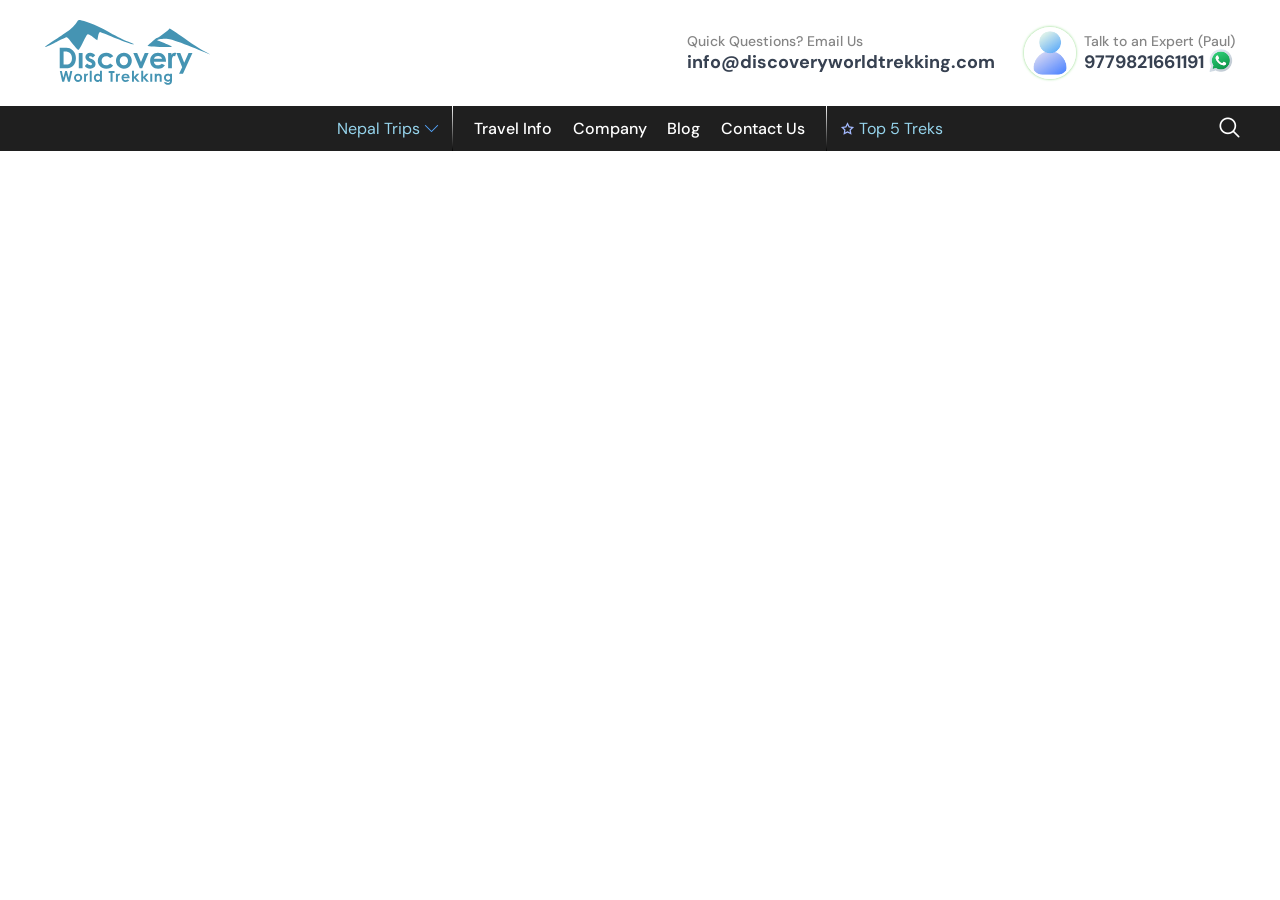
==== commit d6ce4d89: "whatsapp link and chat-person commited" ====
--- a/html/header.html
+++ b/html/header.html
@@ -28,15 +28,15 @@
                     <img class="person_image" src="../images/chat-person.webp" alt="">
                     <div class="box">
                         <span>Talk to an Expert (Paul)</span>
-                        <div><a href="">9779840055491</a><img class="whatsapp_image" src="../images/whatsapp.png" alt=""></div>
+                        <div><a href="#">9779821661191</a><a  href="https://wa.me/9779821661191"target="_blank"><img class="whatsapp_image" src="../images/whatsapp.png" alt=""></a></div>
                     </div>
                 </div>
             </div>
             <div class="menubar">
-                <img class="search_start" src="../images/search.png" alt="">
-                <img src="../images/envelope.png" alt="">
-                <img src="../images/whatsapp.png" alt="">
-                <img class="Hbar" src="../images/bar.png" alt="">
+                <a href="#"><img class="search_start" src="../images/search.png" alt=""></a>
+                <a href="#"><img src="../images/envelope.png" alt=""></a>
+                <a href="https://wa.me/+9779821661191"target="_blank"><img src="../images/whatsapp.png" alt=""></a>
+                <a href="#"><img class="Hbar" src="../images/bar.png" alt=""></a>
             </div>
         </div>
         <!--large screen nav here -->
@@ -267,17 +267,23 @@
             </svg>
             <span class="search_start">Search Your Trip</span>
             <button class="Hbar">
-                <svg class="hamburger" xmlns="http://www.w3.org/2000/svg" x="0px" y="0px" width="100" height="100" viewBox="0,0,256,256">
-                    <g fill="#fbfbfb" fill-rule="nonzero" stroke="none" stroke-width="1" stroke-linecap="butt" stroke-linejoin="miter" stroke-miterlimit="10" stroke-dasharray="" stroke-dashoffset="0" font-family="none" font-weight="none" font-size="none" text-anchor="none"
-                        style="mix-blend-mode: normal">
-                        <g transform="scale(10.66667,10.66667)">
-                            <path d="M20,14h-16c-1.105,0 -2,-0.895 -2,-2v0c0,-1.105 0.895,-2 2,-2h16c1.105,0 2,0.895 2,2v0c0,1.105 -0.895,2 -2,2z" opacity="0.35"></path>
-                            <path d="M20,7h-16c-1.105,0 -2,-0.895 -2,-2v0c0,-1.105 0.895,-2 2,-2h16c1.105,0 2,0.895 2,2v0c0,1.105 -0.895,2 -2,2z"></path>
-                            <path d="M20,21h-16c-1.105,0 -2,-0.895 -2,-2v0c0,-1.105 0.895,-2 2,-2h16c1.105,0 2,0.895 2,2v0c0,1.105 -0.895,2 -2,2z"></path>
+                <div class="open inner">
+                    <svg class="hamburger" xmlns="http://www.w3.org/2000/svg" x="0px" y="0px" width="100" height="100" viewBox="0,0,256,256">
+                        <g fill="#fbfbfb" fill-rule="nonzero" stroke="none" stroke-width="1" stroke-linecap="butt" stroke-linejoin="miter" stroke-miterlimit="10" stroke-dasharray="" stroke-dashoffset="0" font-family="none" font-weight="none" font-size="none" text-anchor="none"
+                            style="mix-blend-mode: normal">
+                            <g transform="scale(10.66667,10.66667)">
+                                <path d="M20,14h-16c-1.105,0 -2,-0.895 -2,-2v0c0,-1.105 0.895,-2 2,-2h16c1.105,0 2,0.895 2,2v0c0,1.105 -0.895,2 -2,2z" opacity="0.35"></path>
+                                <path d="M20,7h-16c-1.105,0 -2,-0.895 -2,-2v0c0,-1.105 0.895,-2 2,-2h16c1.105,0 2,0.895 2,2v0c0,1.105 -0.895,2 -2,2z"></path>
+                                <path d="M20,21h-16c-1.105,0 -2,-0.895 -2,-2v0c0,-1.105 0.895,-2 2,-2h16c1.105,0 2,0.895 2,2v0c0,1.105 -0.895,2 -2,2z"></path>
+                            </g>
                         </g>
-                    </g>
-                </svg>
-                <p>Menu</p>
+                    </svg>
+                    <p>Menu</p>
+                </div>
+                <div class="close inner">
+                    <img style="height: 25px;width: 25px; filter: brightness(0) invert(1);" src="../images/cross.png" alt="">
+                    <p>Close</p>
+                </div>
             </button>
         </div>
         <!-- vertical navigation here -->
@@ -460,8 +466,8 @@
             <p><a class="root_links" href="#">Blog</a></p>
             <p><a class="root_links" href="#">Contact Us</a></p>
             <ul>
-                <li>Quick Questions? Email Us&nbsp;&nbsp;<a href="#">info@zzzcoveryworldtrekzzzz.com</a></li>
-                <li>Talk to an Expert&nbsp;<img style="height: 20px; width: 20px;" src="../images/whatsapp.png" alt="">&nbsp;<a href="#">98xxxxxxxx</a></li>
+                <li><span>Quick Questions? Email Us&nbsp;</span><a href="#">info@zzzcoveryworldtrekzzzz.com</a></li>
+                <li><span>Talk to an Expert&nbsp;<img style="height: 20px; width: 20px;" src="../images/whatsapp.png" alt="">&nbsp;</span><a href="#">98xxxxxxxx</a></li>
             </ul>
         </div>
         <!-- search screen here -->
--- a/styles/header.css
+++ b/styles/header.css
@@ -209,13 +209,12 @@
 
 /* vertical navigation here */
 header .vertical_nav{
-    display: none;
-    flex-direction: column;
-    padding: 3px 0;
+    display: flex;
+    flex-direction: column;
     background-color: #374151;
-}
-header .vertical_nav.active{
-    display: flex;
+    overflow: hidden;
+    height: 0;
+    transition: height 0.3s ease;
 }
 header .vertical_nav .root_links{
     color: #d5eff9;
@@ -243,11 +242,10 @@
 header .vertical_nav .click_down{
     flex-direction: column;
     background-color: #1f2937;
-    display: none;
+    display: flex;
     height: 0;
-}
-header .vertical_nav .click_down.active{
-    display: flex;
+    overflow: hidden;
+    transition: height 0.3s ease;
 }
 header .vertical_nav ul{
     padding: 20px 24px;
@@ -262,13 +260,14 @@
     justify-content: flex-end;
     color: whitesmoke;
 }
+header .vertical_nav ul li span{
+    display: flex;
+    align-items: center;
+}
 header .vertical_nav ul li a{
     color: white;
     text-decoration: none;
 }
-header .vertical_nav{
-    display: none;
-}
 
 
 
@@ -304,6 +303,12 @@
     header .mobile_nav button{
         display: flex;align-items: center;gap: 5px;background-color: #374151;padding: 3px 0.5rem;
     }
+    header .mobile_nav button .inner{
+        display: flex;align-items: center;
+    }
+    header .mobile_nav button .close{
+        display: none;
+    }
     header .mobile_nav button p{
         font-size: 18px;padding: 0.5rem 1rem;color: white;
     }
@@ -325,7 +330,7 @@
         display: flex;gap: 0.7rem;
     }
     header #header_top .menubar img{
-        width:30px;
+        width:30px;height: 30px;
     }
     header .mobile_nav{
         display: none;
@@ -349,6 +354,12 @@
 .search_screen .search_box input::placeholder{
     font-size: 20px;
 }
+header .vertical_nav ul{
+    padding: 3px 10px;
+}
+header .vertical_nav ul li{
+    flex-direction: column;
+}
 }
 @media screen and (max-width:480px){
     .search_screen .search_box{
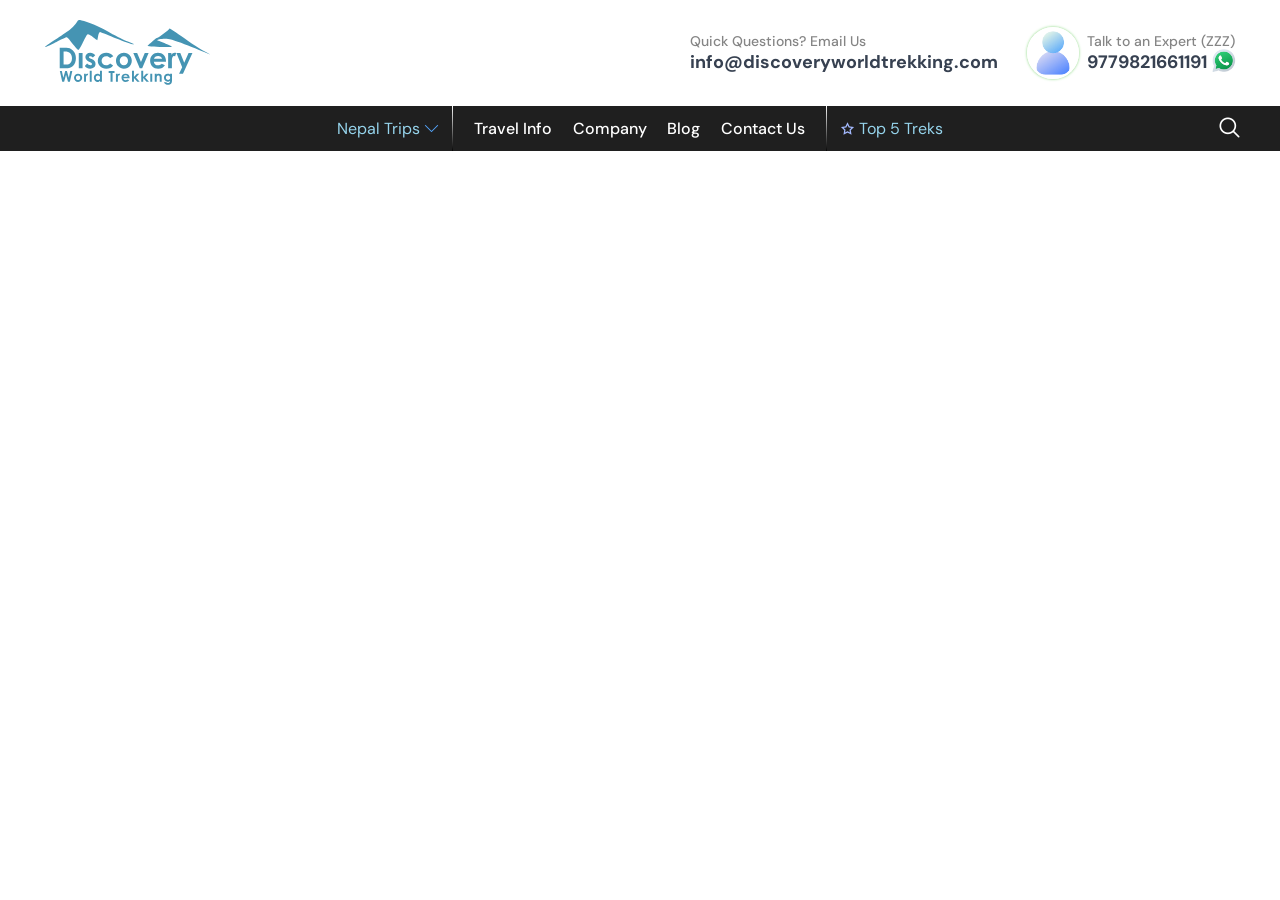
==== commit 073bb9da: "initiated homepage" ====
--- a/html/header.html
+++ b/html/header.html
@@ -16,7 +16,7 @@
     <header>
         <!-- header top logo part here  -->
         <div id="header_top">
-            <img class="logo" src="../images/logo.svg" alt="">
+            <img class="logo" src="../images/header/logo.svg" alt="">
             <div class="utility">
                 <div class="utility_left">
                     <div class="box">
@@ -25,25 +25,25 @@
                     </div>
                 </div>
                 <div class="utility_right">
-                    <img class="person_image" src="../images/chat-person.webp" alt="">
+                    <img class="person_image" src="../images/header/chat-person.webp" alt="">
                     <div class="box">
-                        <span>Talk to an Expert (Paul)</span>
-                        <div><a href="#">9779821661191</a><a  href="https://wa.me/9779821661191"target="_blank"><img class="whatsapp_image" src="../images/whatsapp.png" alt=""></a></div>
+                        <span>Talk to an Expert (ZZZ)</span>
+                        <div><a href="#">9779821661191</a><a  href="https://wa.me/9779821661191"target="_blank"><img class="whatsapp_image" src="../images/header/whatsapp.png" alt=""></a></div>
                     </div>
                 </div>
             </div>
             <div class="menubar">
-                <a href="#"><img class="search_start" src="../images/search.png" alt=""></a>
-                <a href="#"><img src="../images/envelope.png" alt=""></a>
-                <a href="https://wa.me/+9779821661191"target="_blank"><img src="../images/whatsapp.png" alt=""></a>
-                <a href="#"><img class="Hbar" src="../images/bar.png" alt=""></a>
+                <a href="#"><img class="search_start" src="../images/header/search.png" alt=""></a>
+                <a href="#"><img src="../images/header/envelope.png" alt=""></a>
+                <a href="https://wa.me/+9779821661191"target="_blank"><img src="../images/header/whatsapp.png" alt=""></a>
+                <a href="#"><img class="Hbar" src="../images/header/bar.png" alt=""></a>
             </div>
         </div>
         <!--large screen nav here -->
         <nav>
             <ul class="outer_ul">
                 <li class="Nepal_Trips_link parent_li">
-                    <a class="blue_links" class="parent_link" href="#">Nepal Trips&nbsp;<img src="../images/down_arrow.png" alt=""></a>
+                    <a class="blue_links" class="parent_link" href="#">Nepal Trips&nbsp;<img src="../images/header/down_arrow.png" alt=""></a>
                     <div class="mega_menu hover_menu">
                         <aside class="sidebar">
                             <ul>
@@ -251,7 +251,7 @@
                     </div>
                 </li>
             </ul>
-            <img class="search_btn_nav search_start" src="../images/search.png" alt="">
+            <img class="search_btn_nav search_start" src="../images/header/search.png" alt="">
         </nav>
         <!-- mobile screen nav-style here -->
         <div class="mobile_nav">
@@ -281,14 +281,14 @@
                     <p>Menu</p>
                 </div>
                 <div class="close inner">
-                    <img style="height: 25px;width: 25px; filter: brightness(0) invert(1);" src="../images/cross.png" alt="">
+                    <img style="height: 25px;width: 25px; filter: brightness(0) invert(1);" src="../images/header/cross.png" alt="">
                     <p>Close</p>
                 </div>
             </button>
         </div>
         <!-- vertical navigation here -->
         <div class="vertical_nav">
-            <p class="click_this"><img src="../images/star.png" alt="">&nbsp;Top 5 Treks</p>
+            <p class="click_this"><img src="../images/header/star.png" alt="">&nbsp;Top 5 Treks</p>
             <div class="click_down">
                 <a href="#">Everest Base Camp Trek – 14 Days</a>
                 <a href="#">Annapurna Circuit Trek – 14 Days</a>
@@ -467,15 +467,15 @@
             <p><a class="root_links" href="#">Contact Us</a></p>
             <ul>
                 <li><span>Quick Questions? Email Us&nbsp;</span><a href="#">info@zzzcoveryworldtrekzzzz.com</a></li>
-                <li><span>Talk to an Expert&nbsp;<img style="height: 20px; width: 20px;" src="../images/whatsapp.png" alt="">&nbsp;</span><a href="#">98xxxxxxxx</a></li>
+                <li><span>Talk to an Expert&nbsp;<img style="height: 20px; width: 20px;" src="../images/header/whatsapp.png" alt="">&nbsp;</span><a href="#">98xxxxxxxx</a></li>
             </ul>
         </div>
         <!-- search screen here -->
         <div class="search_screen">
             <div class="search_box">
-                <img class="search_icon search_start" src="../images/search.png" alt="">
+                <img class="search_icon search_start" src="../images/header/search.png" alt="">
                 <input type="text" name="search_key" placeholder="Search">
-                <img class="cross_icon" src="../images/cross.png" alt="">
+                <img class="cross_icon" src="../images/header/cross.png" alt="">
             </div>
             <div class="search_cover"></div>
         </div>
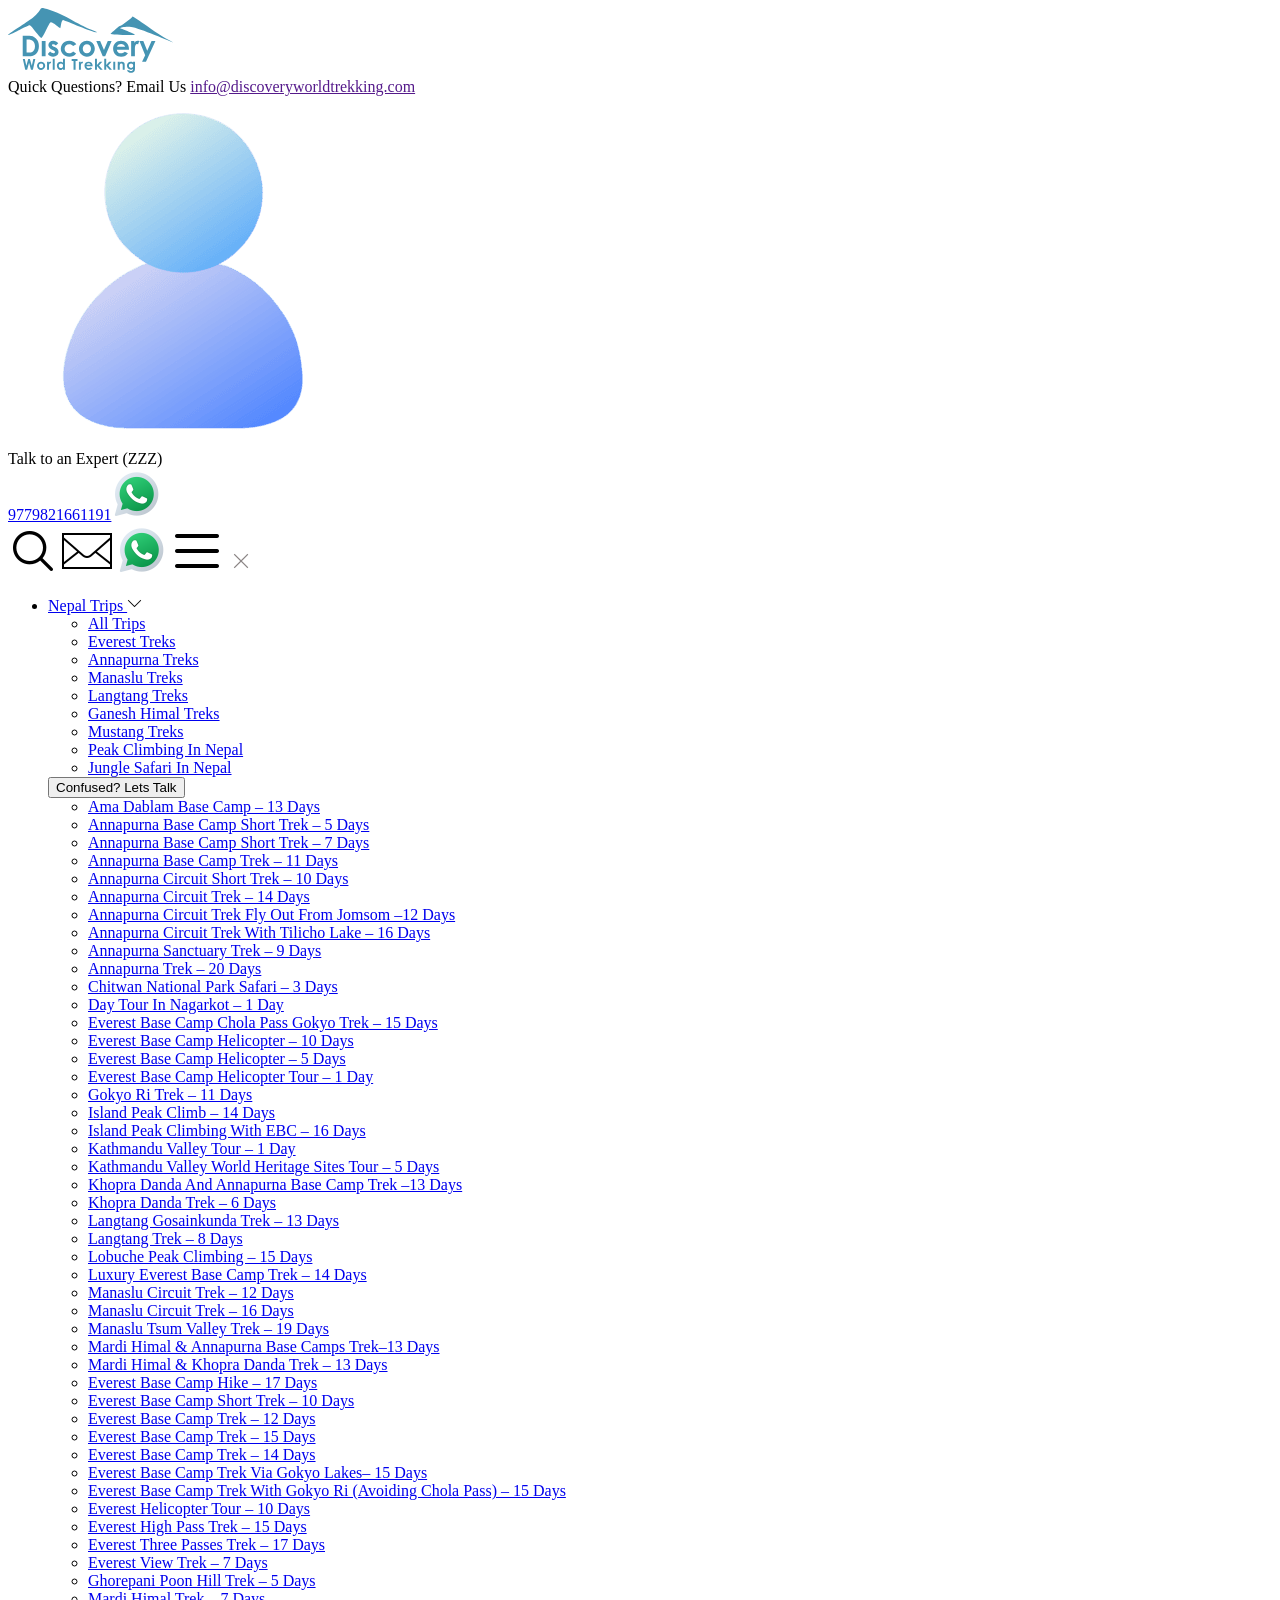
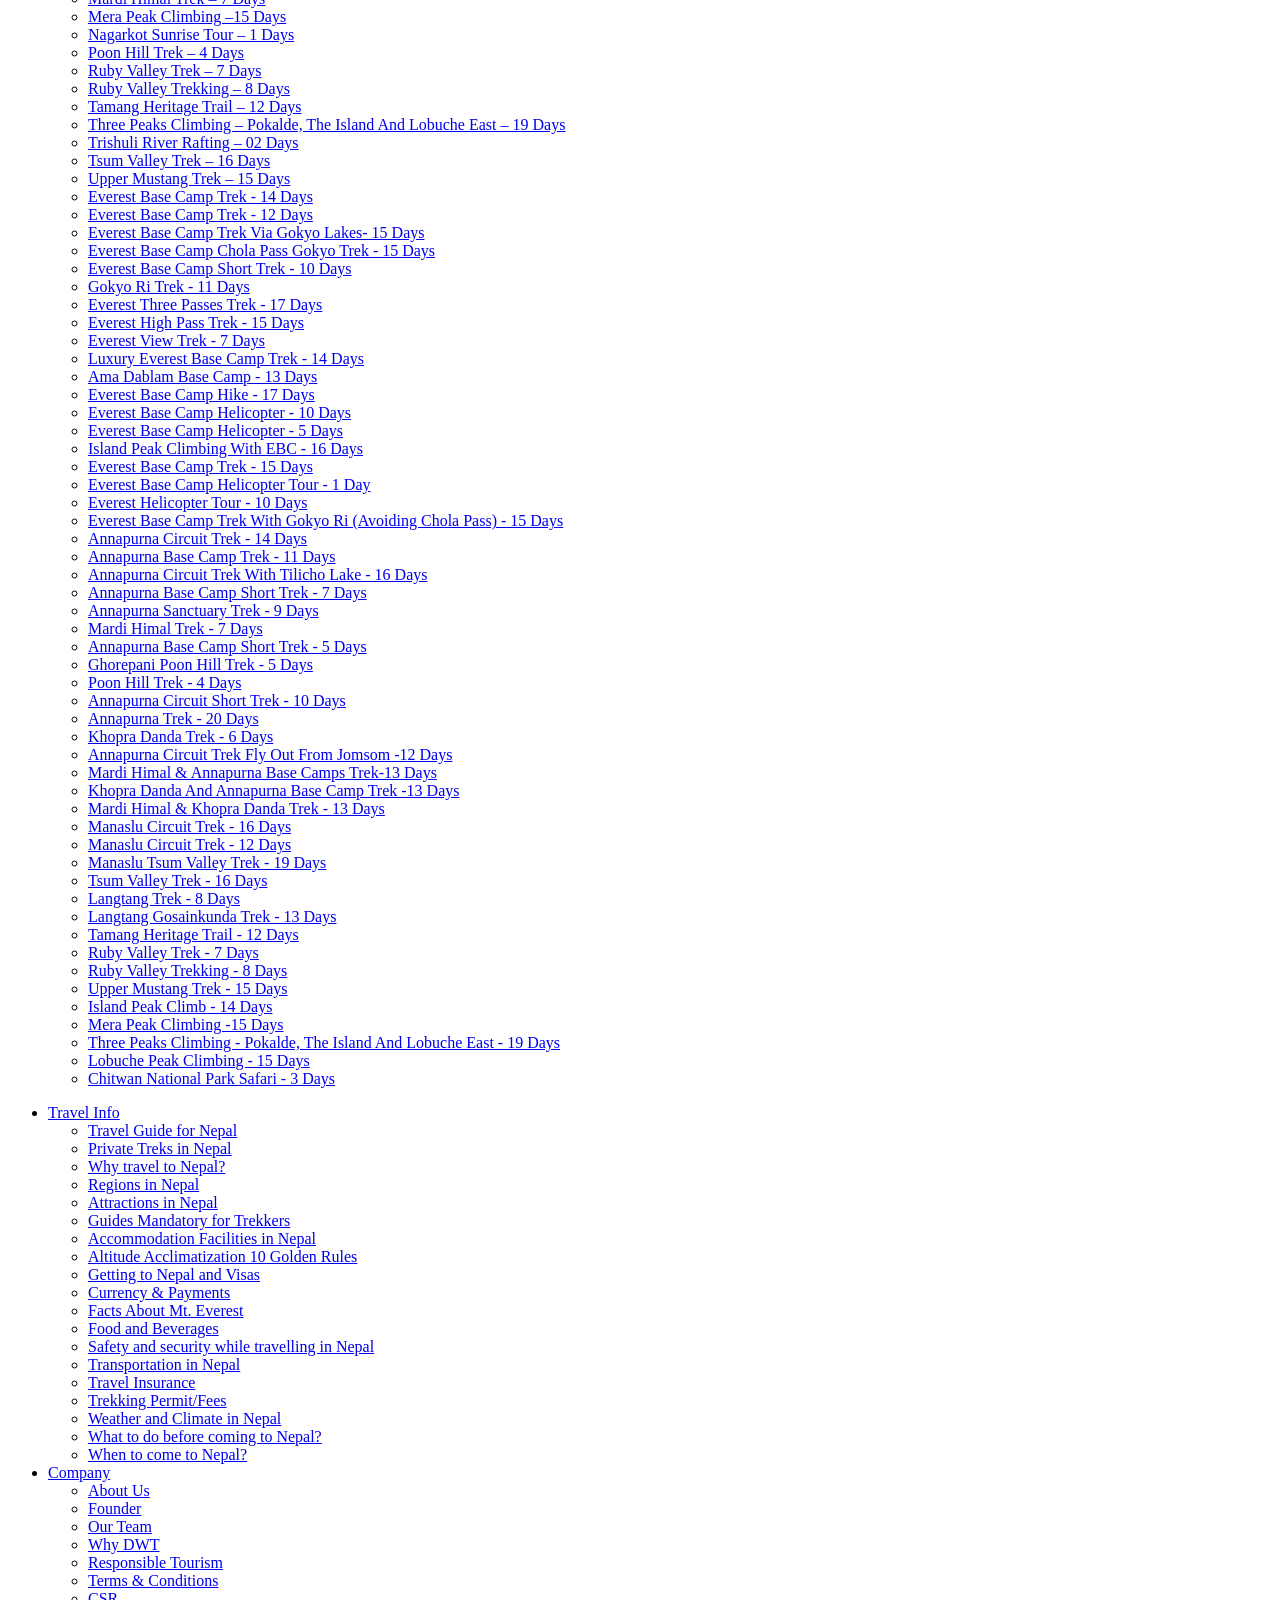
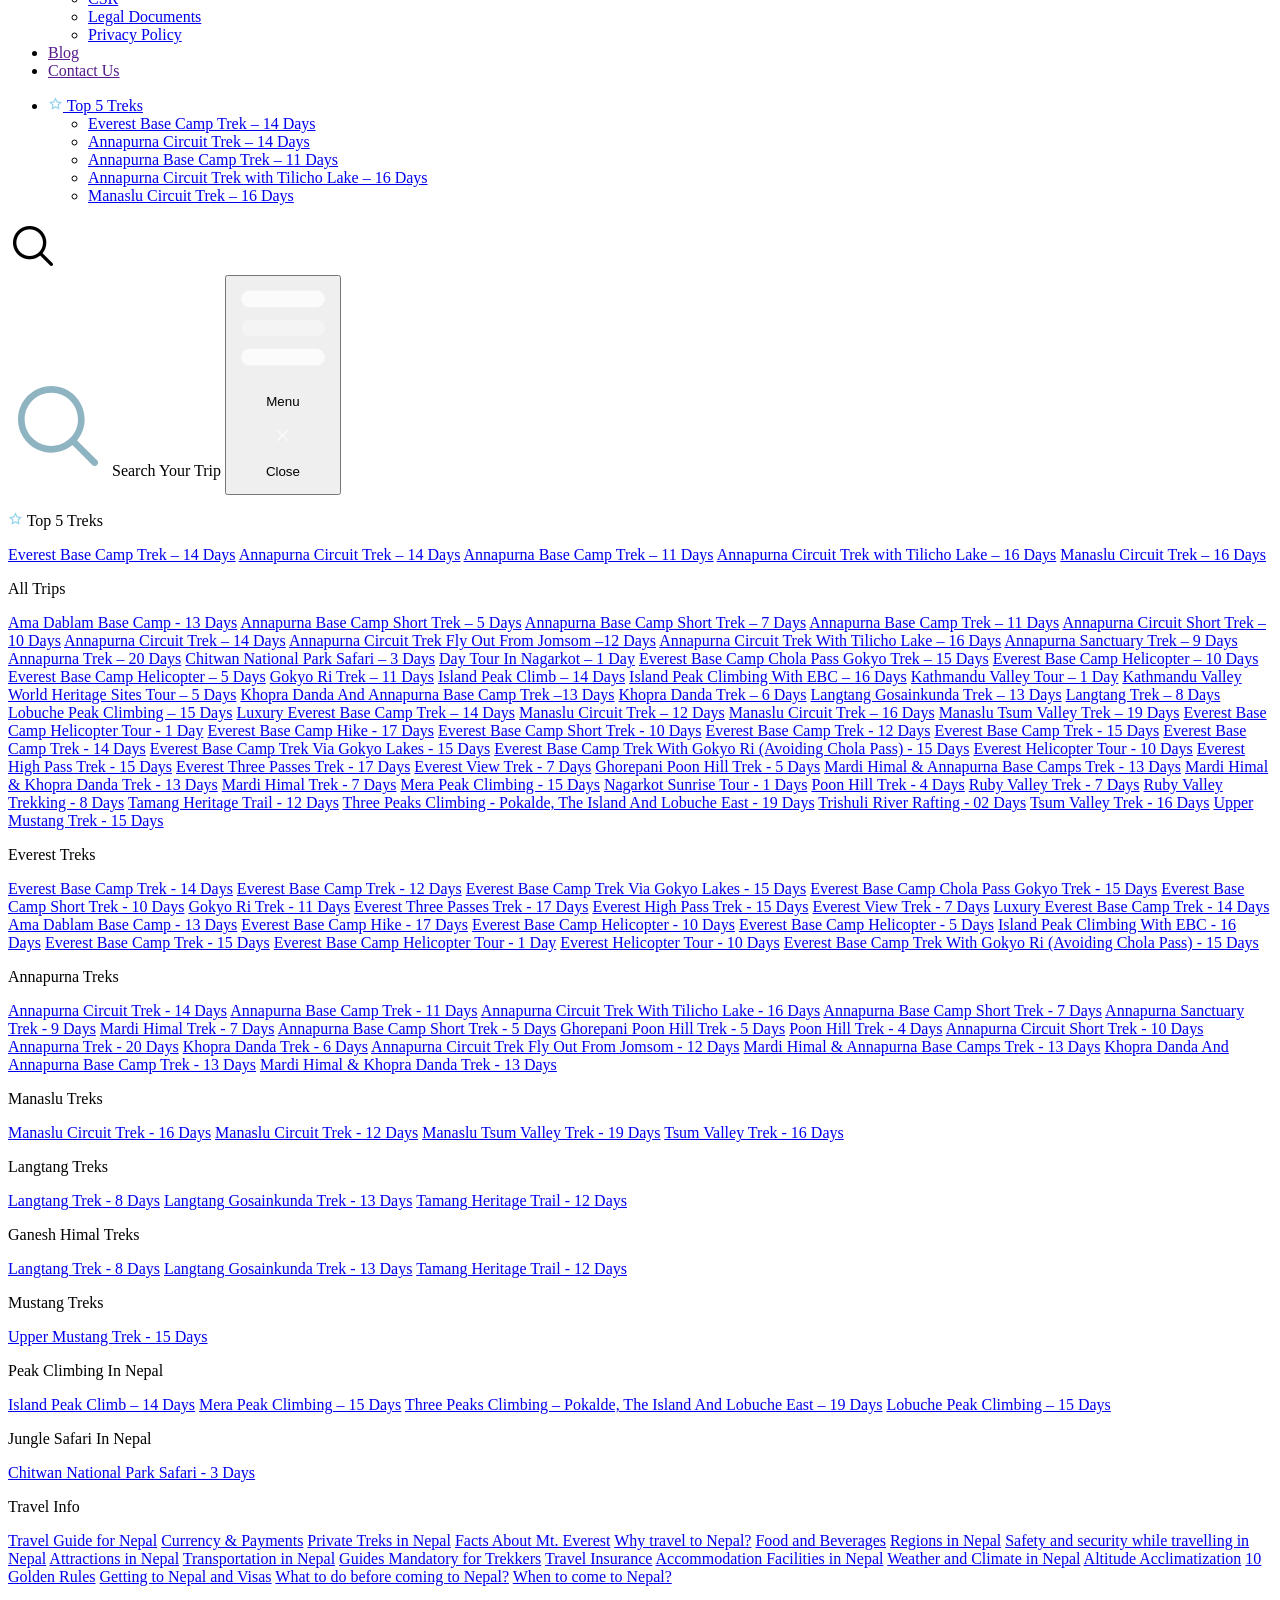
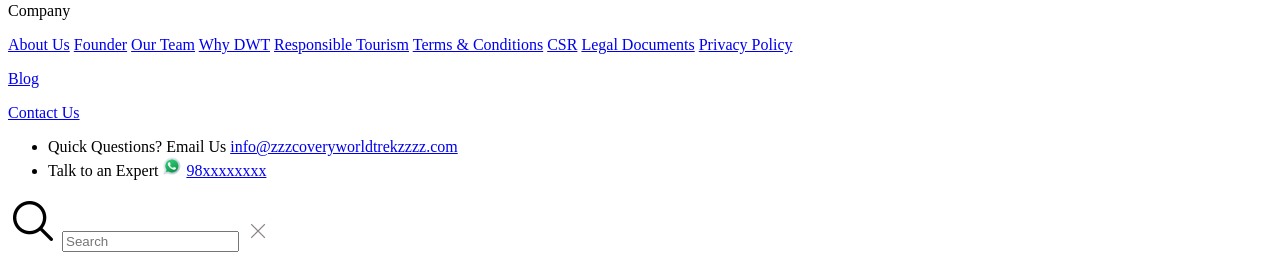
==== commit e8bdbe4b: "index.html created and menubar_cross added" ====
--- a/html/header.html
+++ b/html/header.html
@@ -2,14 +2,6 @@
 <html lang="en">
 
 <head>
-    <meta charset="UTF-8">
-    <meta name="viewport" content="width=device-width, initial-scale=1.0">
-    <title>Header</title>
-    <link rel="stylesheet" href="../styles/header.css">
-    <link rel="icon" href="../images/icon.jpg">
-    <link rel="preconnect" href="https://fonts.googleapis.com">
-    <link rel="preconnect" href="https://fonts.gstatic.com" crossorigin>
-    <link href="https://fonts.googleapis.com/css2?family=DM+Sans:wght@400;500;700&display=swap" rel="stylesheet">
 </head>
 
 <body>
@@ -36,7 +28,8 @@
                 <a href="#"><img class="search_start" src="../images/header/search.png" alt=""></a>
                 <a href="#"><img src="../images/header/envelope.png" alt=""></a>
                 <a href="https://wa.me/+9779821661191"target="_blank"><img src="../images/header/whatsapp.png" alt=""></a>
-                <a href="#"><img class="Hbar" src="../images/header/bar.png" alt=""></a>
+                <img class="Hbar burger" src="../images/header/bar.png" alt="">
+                <img class="menubar_cross" src="../images/header/cross.png" alt="">
             </div>
         </div>
         <!--large screen nav here -->
@@ -239,7 +232,7 @@
             </ul>
             <ul class="outer_ul">
                 <li class="nav_link top5treks_link parent_li">
-                    <a class="blue_links" class="parent_link" href="#"><img src="../images/star.png" alt="">&nbsp;Top 5 Treks</a>
+                    <a class="blue_links" class="parent_link" href="#"><img src="../images/header/star.png" alt="">&nbsp;Top 5 Treks</a>
                     <div class="hover_menu mini_hover top5treks_hover">
                         <ul>
                             <li><a href="#">Everest Base Camp Trek – 14 Days</a></li>
@@ -287,7 +280,8 @@
             </button>
         </div>
         <!-- vertical navigation here -->
-        <div class="vertical_nav">
+         <div class="vertical_nav_cover">
+            <div class="vertical_nav">
             <p class="click_this"><img src="../images/header/star.png" alt="">&nbsp;Top 5 Treks</p>
             <div class="click_down">
                 <a href="#">Everest Base Camp Trek – 14 Days</a>
@@ -470,6 +464,7 @@
                 <li><span>Talk to an Expert&nbsp;<img style="height: 20px; width: 20px;" src="../images/header/whatsapp.png" alt="">&nbsp;</span><a href="#">98xxxxxxxx</a></li>
             </ul>
         </div>
+         </div>
         <!-- search screen here -->
         <div class="search_screen">
             <div class="search_box">
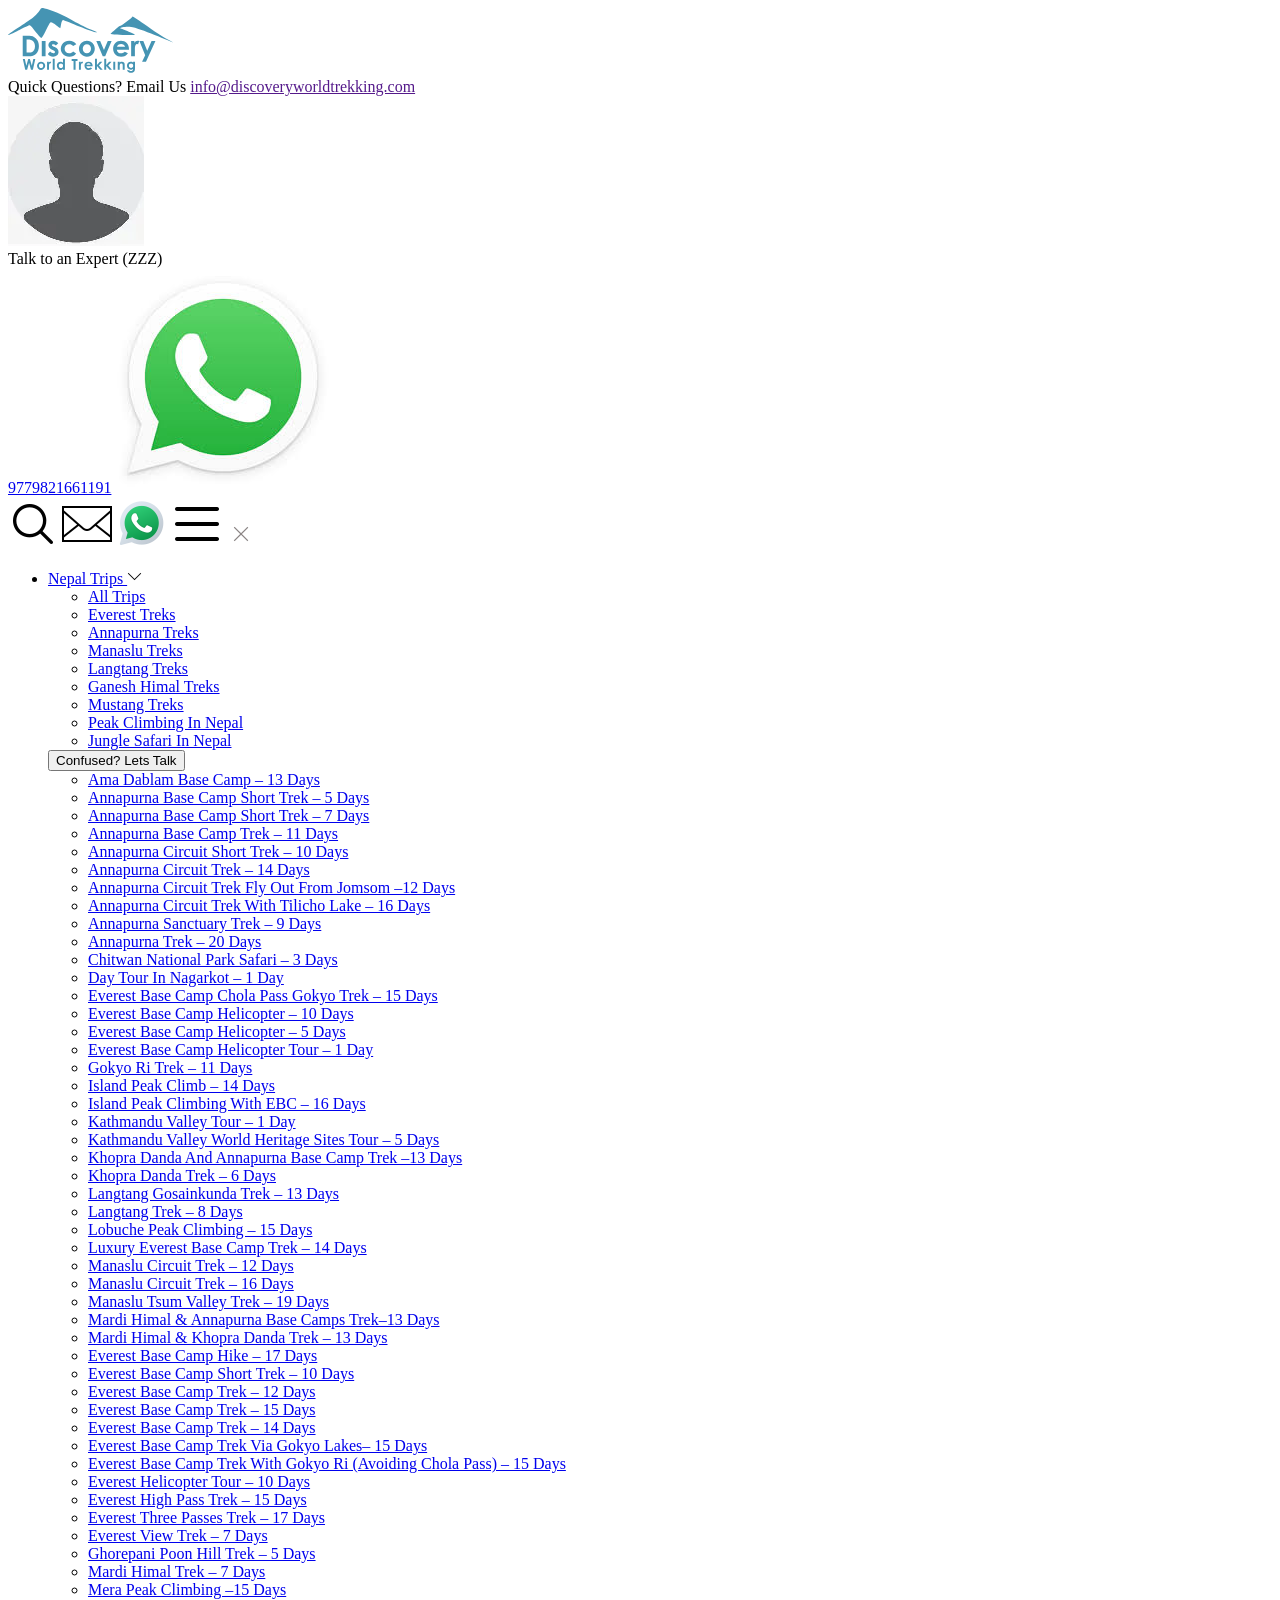
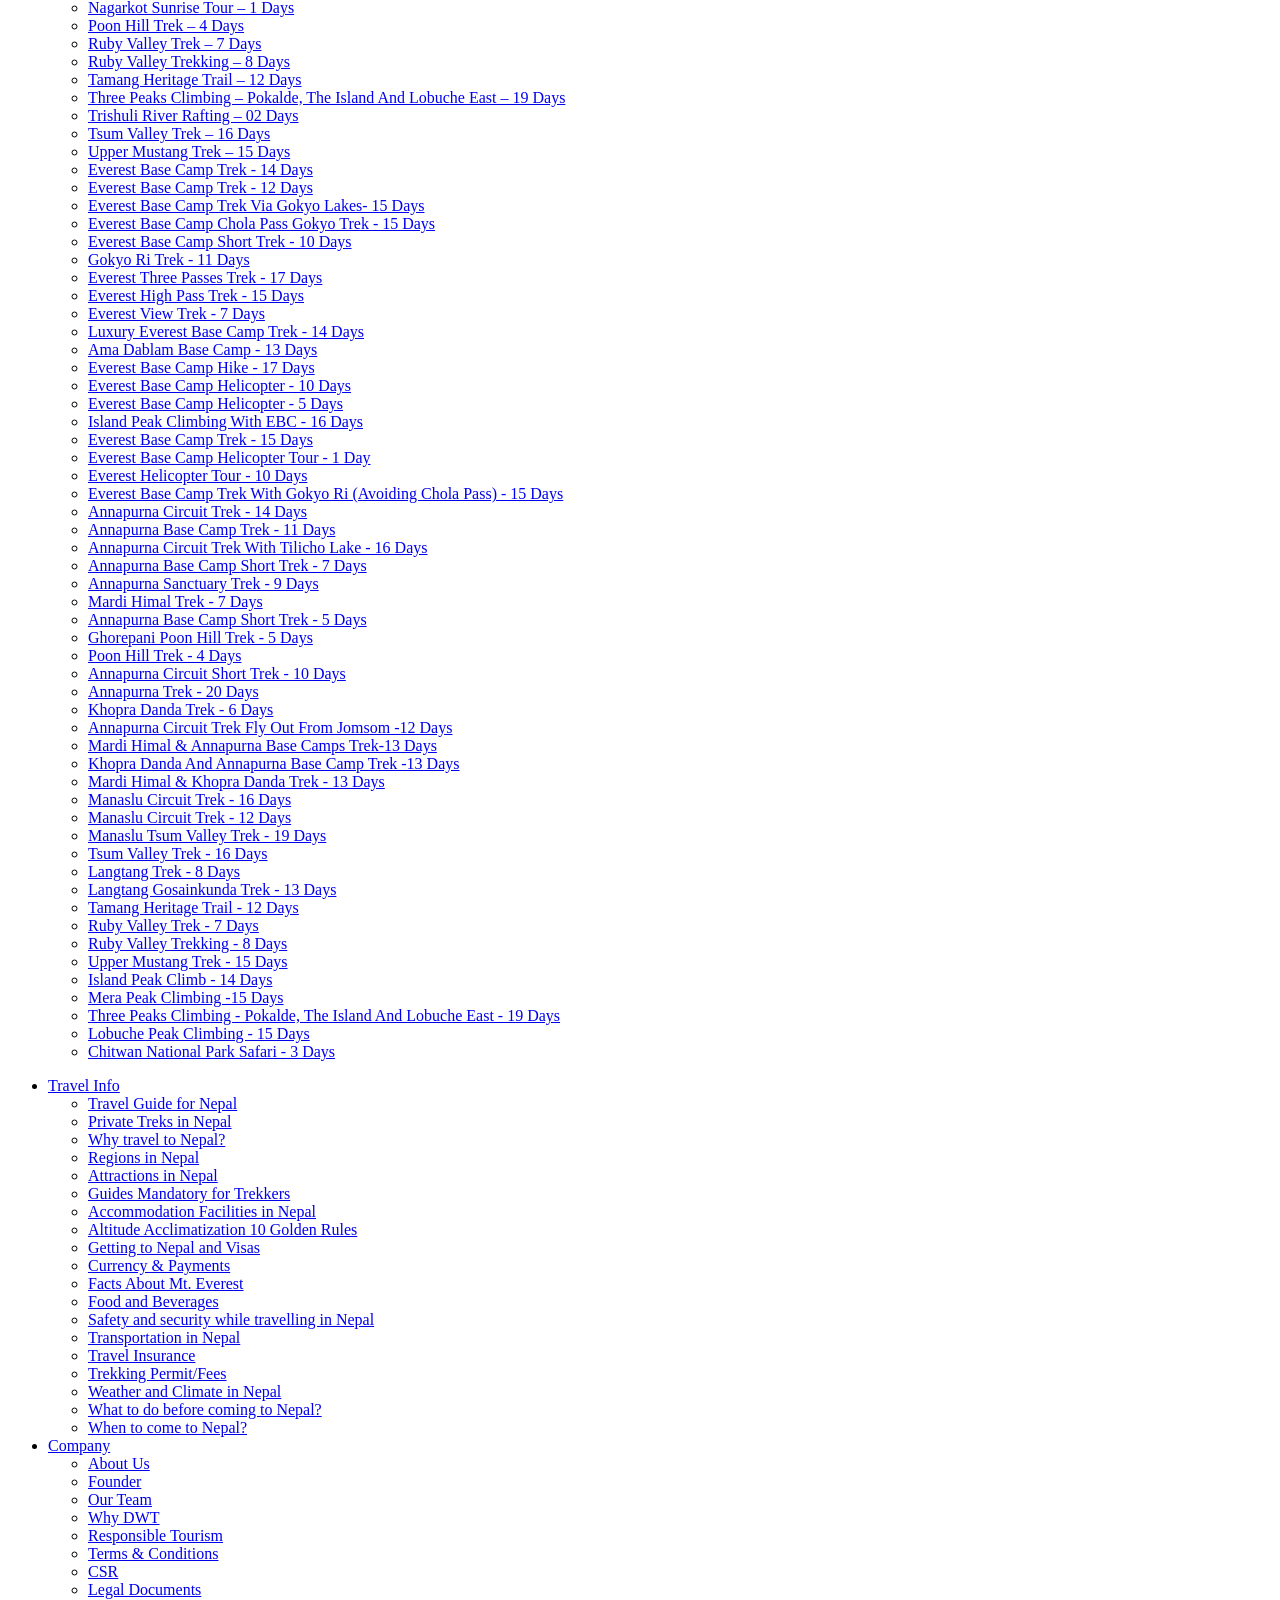
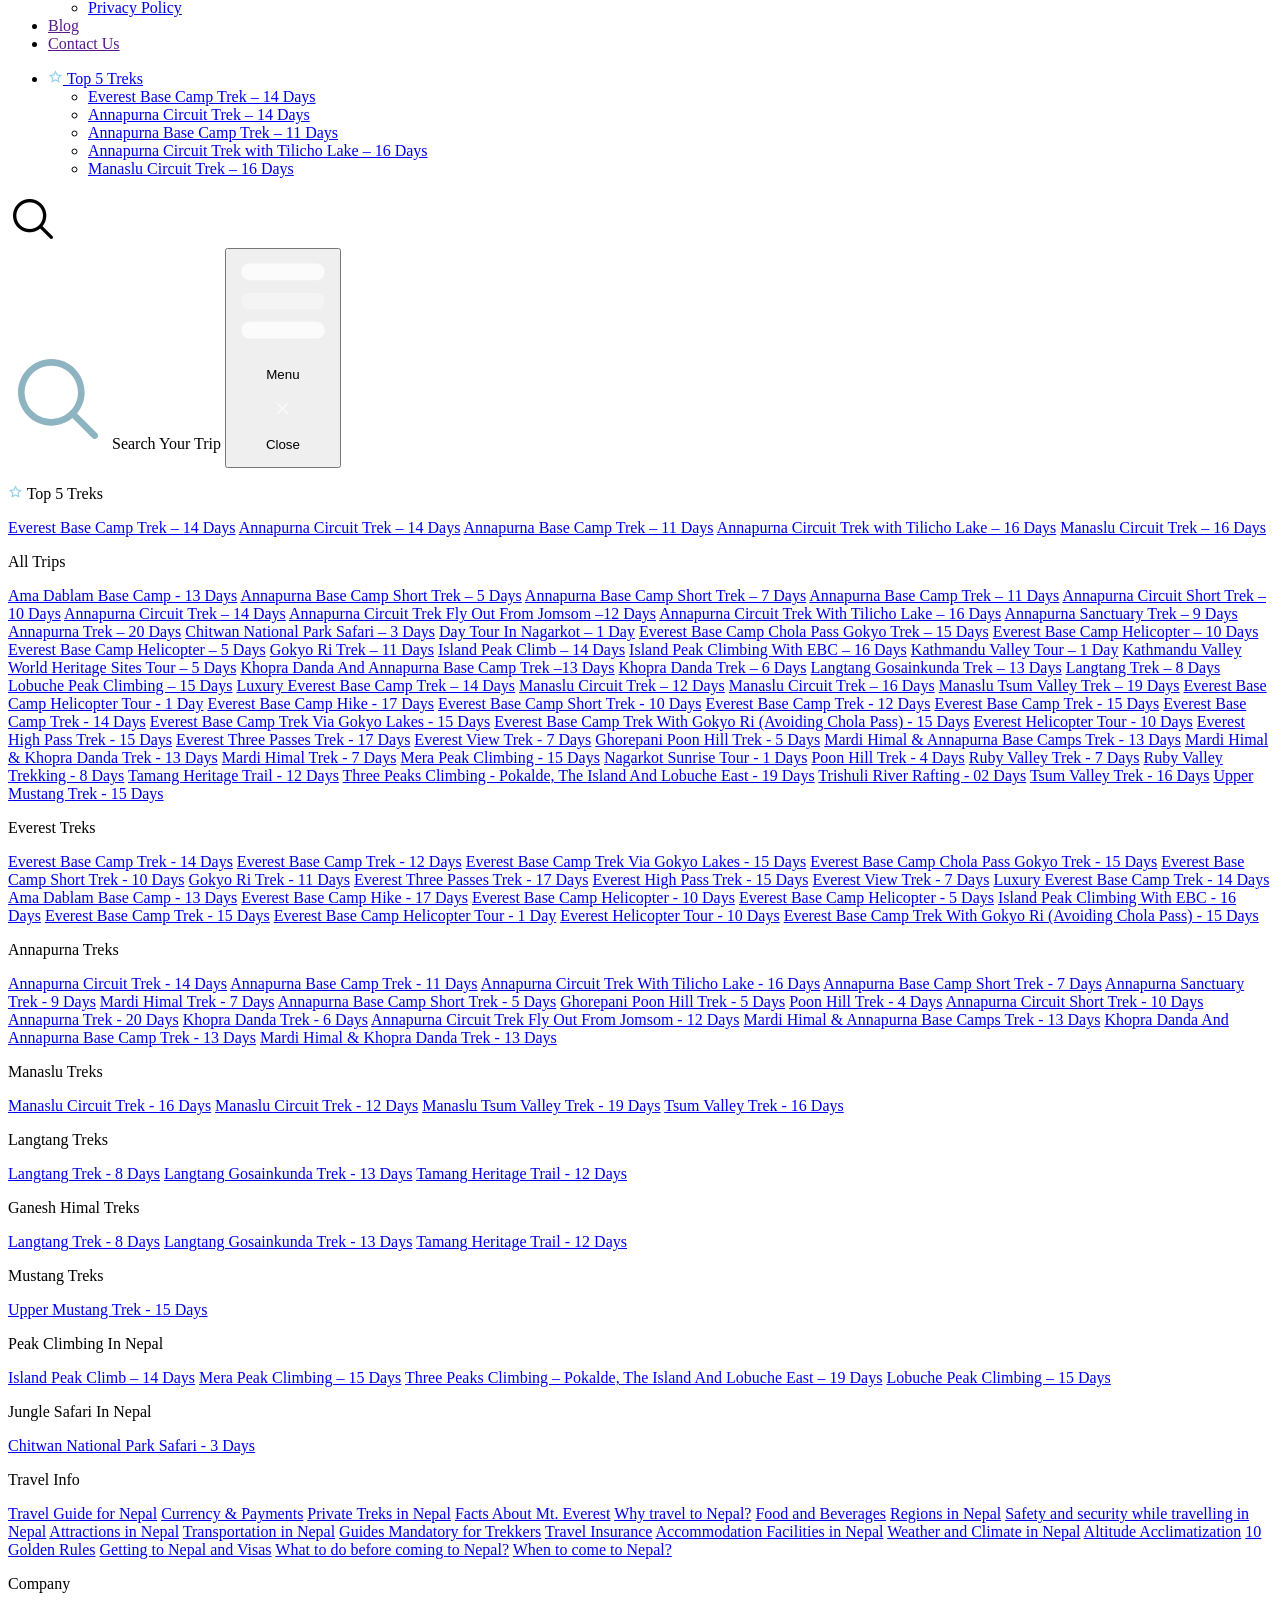
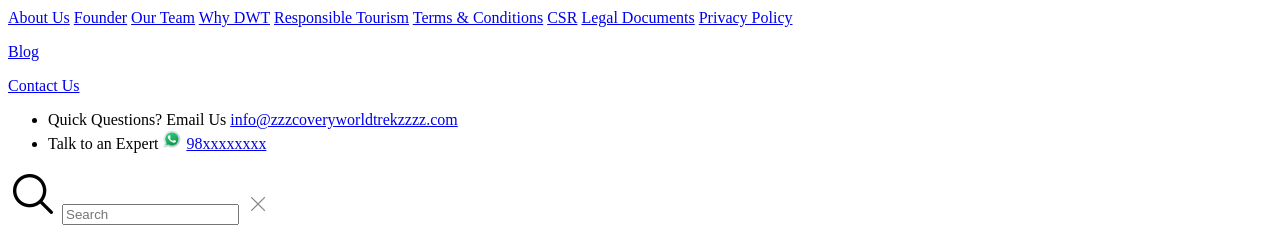
==== commit 24f6e815: "feature_trips swiper fixed for very large screens" ====
--- a/html/header.html
+++ b/html/header.html
@@ -20,7 +20,7 @@
                     <img class="person_image" src="../images/header/chat-person.webp" alt="">
                     <div class="box">
                         <span>Talk to an Expert (ZZZ)</span>
-                        <div><a href="#">9779821661191</a><a  href="https://wa.me/9779821661191"target="_blank"><img class="whatsapp_image" src="../images/header/whatsapp.png" alt=""></a></div>
+                        <div><a href="#">9779821661191</a><a  href="https://wa.me/9779821661191"target="_blank"><img class="whatsapp_image" src="../images/header/whatsapp.jpg" alt=""></a></div>
                     </div>
                 </div>
             </div>
